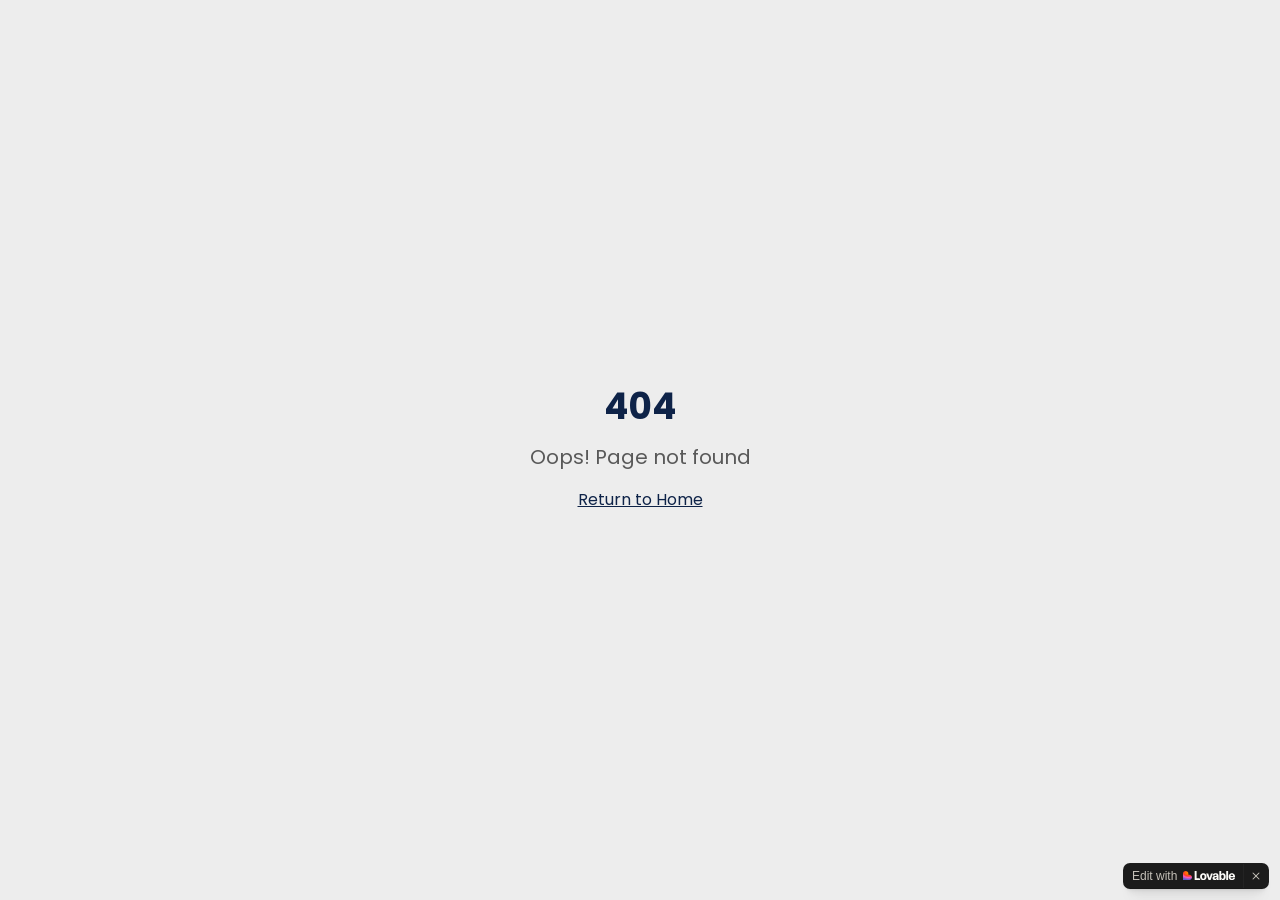
==== index.html @ cf80b591 "Initial concretecut site publish" ====
<!doctype html>
<html lang="en">
  
<!-- Mirrored from sydneyconcretecutting.lovable.app/ by HTTrack Website Copier/3.x [XR&CO'2014], Tue, 05 May 2026 00:22:04 GMT -->
<!-- Added by HTTrack --><meta http-equiv="content-type" content="text/html;charset=utf-8" /><!-- /Added by HTTrack -->
<head>
    <meta charset="UTF-8" />
    <meta name="viewport" content="width=device-width, initial-scale=1.0" />
    <title>Sydney Concrete Cutting &amp; Core Drilling | Precision, Reliability &amp; Expertise</title>
    <meta name="description" content="Expert concrete cutting and core drilling services across Sydney. Fast, professional, precise. 24/7 for residential, commercial &amp; industrial projects.">
    <meta name="author" content="Sydney Concrete Cutting & Core Drilling" />
    
    
    <meta property="og:type" content="website" />

    <link rel="preconnect" href="https://fonts.googleapis.com/" />
    <link rel="preconnect" href="https://fonts.gstatic.com/" crossorigin />
    <link href="https://fonts.googleapis.com/css2?family=Poppins:wght@400;500;600;700&amp;display=swap" rel="stylesheet" />
    <meta property="og:title" content="Sydney Concrete Cutting &amp; Core Drilling | Precision, Reliability &amp; Expertise">
  <meta name="twitter:title" content="Sydney Concrete Cutting &amp; Core Drilling | Precision, Reliability &amp; Expertise">
  <meta property="og:description" content="Expert concrete cutting and core drilling services across Sydney. Fast, professional, precise. 24/7 for residential, commercial &amp; industrial projects.">
  <meta name="twitter:description" content="Expert concrete cutting and core drilling services across Sydney. Fast, professional, precise. 24/7 for residential, commercial &amp; industrial projects.">
  <link rel="icon" type="image/x-icon" href="favicon.ico">
  <meta property="og:image" content="../pub-bb2e103a32db4e198524a2e9ed8f35b4.r2.dev/a5833598-2222-4f24-9128-71f96b48afe0/id-preview-1e2d6a9c--39d52bd2-43e6-40eb-a45c-c5c324cc371b.lovable.app-1777523930746.png">
  <meta name="twitter:image" content="../pub-bb2e103a32db4e198524a2e9ed8f35b4.r2.dev/a5833598-2222-4f24-9128-71f96b48afe0/id-preview-1e2d6a9c--39d52bd2-43e6-40eb-a45c-c5c324cc371b.lovable.app-1777523930746.png">
  <meta name="twitter:card" content="summary_large_image">
  <script type="module" crossorigin src="assets/index-XerszORw.js"></script>
  <link rel="stylesheet" crossorigin href="assets/index-BgY-MH92.css">

<style>
	@font-face {
		font-family: 'CameraPlainVariable';
		src: url('https://cdn.gpteng.co/mcp-widgets/v1/fonts/CameraPlainVariable.woff2') format('woff2');
		font-weight: 100 900;
		font-style: normal;
		font-display: swap;
	}

	#lovable-badge {
		--badge-bg: #1b1b1b;
		--badge-text: #c5c1b9;
		--badge-text-hover: #dcdad5;
		--badge-radius: 6px;
		--badge-padding: 8px;
		--badge-gap: 6px;
		--badge-shadow: 
			0 0 0 1px rgba(0, 0, 0, 0.88),
			0 1px 0 0 rgba(0, 0, 0, 0.04),
			0 2px 2px -1px rgba(0, 0, 0, 0.08),
			0 4px 4px -2px rgba(0, 0, 0, 0.08),
			0 8px 8px -4px rgba(0, 0, 0, 0.08),
			0 16px 16px -8px rgba(0, 0, 0, 0.08);
		--badge-transition-duration: 0.2s;
		--badge-transition-easing: cubic-bezier(0.16, 1, 0.32, 1);
		--focus-color: #575ECF;
		--focus-offset: 2px;
		--focus-width: 2px;
		
		position: fixed;
		bottom: 12px;
		right: 12px;
		height: 24px;
		display: flex;
		align-items: center;
		z-index: 1000000;
		background-color: var(--badge-bg);
		color: var(--badge-text);
		border-radius: var(--badge-radius);
		box-shadow: var(--badge-shadow);
		font-size: 12px;
		font-family: CameraPlainVariable, "CameraPlainVariable Fallback", -apple-system, BlinkMacSystemFont, 'Segoe UI', Roboto, sans-serif;
		font-weight: 400 !important;
		text-transform: none !important;
		font-feature-settings: normal !important;
		transform: translateZ(0);
		will-change: transform, opacity;
	}

	#lovable-badge-cta {
		display: flex;
		align-items: center;
		gap: var(--badge-gap);
		padding: 0 var(--badge-padding);
		height: 100%;
		color: inherit;
		text-decoration: none;
		white-space: nowrap;
		border-radius: var(--badge-radius) 0 0 var(--badge-radius);
		transition: 
			background-color var(--badge-transition-duration) ease,
			color var(--badge-transition-duration) ease,
			transform 0.1s ease;
	}

	#lovable-badge-cta:hover {
		background: rgba(255, 255, 255, 0.04);
		color: var(--badge-text-hover);
	}

	#lovable-badge-cta:active {
		transform: scale(0.98);
	}

	#lovable-badge-cta:focus {
		outline: none;
	}

	#lovable-badge-cta:focus-visible {
		outline: var(--focus-width) solid var(--focus-color);
		outline-offset: var(--focus-offset);
		z-index: 1;
	}

	#lovable-badge-text {
		line-height: 1;
	}

	#lovable-badge-divider {
		width: 1px;
		height: 24px;
		background-color: rgba(255, 255, 255, 0.04);
		flex-shrink: 0;
	}

	#lovable-badge-close {
		width: 24px;
		height: 24px;
		min-width: 24px;
		min-height: 24px;
		cursor: pointer;
		background: none;
		border: none;
		padding: 0;
		display: flex;
		align-items: center;
		justify-content: center;
		border-radius: 0 var(--badge-radius) var(--badge-radius) 0;
		flex-shrink: 0;
		transition: 
			background-color var(--badge-transition-duration) ease,
			transform 0.1s ease;
	}

	#lovable-badge-close:hover {
		background: rgba(255, 255, 255, 0.04);
	}

	#lovable-badge-close:active {
		transform: scale(0.92);
	}

	#lovable-badge-close:focus {
		outline: none;
	}

	#lovable-badge-close:focus-visible {
		outline: var(--focus-width) solid var(--focus-color);
		outline-offset: calc(var(--focus-offset) * -1);
		z-index: 1;
	}

	#lovable-badge-close svg path {
		fill: var(--badge-text);
		transition: fill var(--badge-transition-duration) ease;
	}

	#lovable-badge-close:hover svg path {
		fill: var(--badge-text-hover);
	}

	@media (prefers-reduced-motion: reduce) {
		#lovable-badge-cta,
		#lovable-badge-close,
		#lovable-badge-close svg path {
			transition: none;
		}
		
		#lovable-badge-cta:active,
		#lovable-badge-close:active {
			transform: none;
		}
	}

	@media (prefers-contrast: high) {
		#lovable-badge {
			--badge-bg: #000;
			--badge-text: #fff;
			--badge-text-hover: #fff;
			border: 2px solid currentColor;
		}
		
		#lovable-badge-cta:focus-visible,
		#lovable-badge-close:focus-visible {
			outline-width: 3px;
		}
	}
</style>
<script defer src="_flock.js" data-proxy-url="/~api/analytics"></script></head>

  <body>
    <div id="root"></div>
  
<aside 
	id="lovable-badge" 
	role="complementary"
	dir="ltr"
	lang="en"
	aria-label="Edit with Lovable">
	<a 
		id="lovable-badge-cta" 
		target="_blank" 
		href="https://lovable.dev/projects/39d52bd2-43e6-40eb-a45c-c5c324cc371b?utm_source=lovable-badge"
		rel="noopener nofollow"
		aria-label="Edit with Lovable">
		<span id="lovable-badge-text">Edit with</span>
		<svg xmlns="http://www.w3.org/2000/svg" width="52" height="16" fill="none" viewBox="0 0 52 16">
  <path fill="#FCFBF8" fill-rule="evenodd" d="M20.318 5.25c.643 0 1.206.14 1.69.418a2.81 2.81 0 0 1 1.118 1.191c.266.513.4 1.115.4 1.807s-.134 1.296-.4 1.812a2.81 2.81 0 0 1-1.118 1.193c-.484.278-1.047.418-1.69.418s-1.208-.14-1.695-.418a2.85 2.85 0 0 1-1.125-1.193c-.262-.516-.393-1.12-.393-1.812s.131-1.294.393-1.807a2.848 2.848 0 0 1 1.125-1.191c.487-.279 1.052-.418 1.695-.418Zm0 1.425c-.27 0-.504.076-.7.228-.193.147-.34.37-.443.67-.102.295-.153.66-.153 1.093 0 .435.05.801.153 1.1.102.3.25.524.443.676.196.147.43.22.7.22.27 0 .502-.073.694-.22.193-.152.341-.375.443-.67.103-.299.153-.667.153-1.106 0-.65-.112-1.145-.337-1.481a1.08 1.08 0 0 0-.953-.51ZM32.7 5.25c.61 0 1.127.1 1.549.3.422.197.74.48.953.849.217.368.325.809.325 1.32v2.704c0 .29.02.562.062.812.044.245.108.4.19.466V12h-1.935a5.895 5.895 0 0 1-.105-.684 7.745 7.745 0 0 1-.02-.228 2.293 2.293 0 0 1-.151.203c-.205.242-.47.437-.793.584-.32.143-.685.215-1.094.215-.406 0-.77-.08-1.094-.24a1.845 1.845 0 0 1-.756-.682 1.984 1.984 0 0 1-.27-1.045c0-.606.178-1.069.535-1.388.356-.324.87-.534 1.542-.633l1.125-.16c.225-.032.403-.074.534-.123a.622.622 0 0 0 .288-.196.549.549 0 0 0 .093-.327.65.65 0 0 0-.11-.367.702.702 0 0 0-.32-.27c-.14-.07-.31-.105-.51-.105-.32 0-.576.083-.768.251-.193.164-.298.39-.314.676h-1.923c.016-.434.147-.82.393-1.155.25-.34.596-.604 1.039-.792.442-.189.954-.283 1.535-.283Zm.99 3.498a.98.98 0 0 1-.215.14 2.49 2.49 0 0 1-.584.178l-.473.092c-.315.061-.553.156-.713.283-.155.127-.233.305-.233.534 0 .23.084.412.252.547.168.135.383.203.645.203s.494-.058.694-.173c.201-.118.355-.282.461-.49.11-.21.166-.448.166-.714v-.6Zm4.526-2.375c.065-.125.138-.243.221-.349.197-.25.437-.44.719-.571.282-.135.6-.203.952-.203.528 0 .988.138 1.377.412.389.275.688.67.896 1.186.21.512.314 1.12.314 1.824 0 .7-.107 1.309-.32 1.825-.213.512-.518.906-.915 1.18-.393.275-.854.412-1.383.412-.352 0-.667-.062-.946-.184a1.832 1.832 0 0 1-.7-.554 2.2 2.2 0 0 1-.234-.383V12h-1.843V3h1.862v3.373Zm1.284.296c-.274 0-.51.085-.707.253-.192.163-.338.397-.436.7a3.376 3.376 0 0 0-.148 1.05c0 .406.05.759.148 1.058.098.299.243.53.436.694.197.164.433.246.707.246.279 0 .512-.082.7-.246.193-.164.336-.395.43-.694.099-.3.148-.652.148-1.058 0-.405-.05-.757-.147-1.056-.095-.299-.238-.53-.43-.694a1.015 1.015 0 0 0-.7-.253Zm9.416-1.419c.602 0 1.136.131 1.604.393.466.262.829.643 1.086 1.143.263.5.394 1.097.394 1.794 0 .25-.002.449-.006.596H47.51c.018.288.071.538.164.75a1.3 1.3 0 0 0 .491.596c.214.13.465.196.757.196.319 0 .583-.082.792-.246.209-.167.34-.403.393-.706h1.862a2.48 2.48 0 0 1-.485 1.235 2.54 2.54 0 0 1-1.051.805c-.439.188-.949.283-1.53.283-.655 0-1.225-.125-1.708-.375a2.672 2.672 0 0 1-1.13-1.143c-.267-.508-.4-1.137-.4-1.887 0-.712.14-1.327.418-1.843a2.86 2.86 0 0 1 1.155-1.186c.491-.27 1.051-.405 1.678-.405Zm-.044 1.345c-.274 0-.516.068-.725.203a1.29 1.29 0 0 0-.479.59 2.045 2.045 0 0 0-.132.498h2.562a1.873 1.873 0 0 0-.138-.602 1.061 1.061 0 0 0-.418-.516 1.243 1.243 0 0 0-.67-.173Z" clip-rule="evenodd"/>
  <path fill="#FCFBF8" d="m26.605 9.995 1.342-4.566h1.924L27.628 12h-2.07l-2.33-6.57h1.98l1.397 4.565Zm-13.013.143h2.256c1.632 0 1.421 1.837 1.418 1.861h-5.603V3h1.93v7.138Zm31.516 1.861h-1.862V3h1.862v8.999Z"/>
  <path fill="url(#a)" fill-rule="evenodd" d="M2.7 3c1.492 0 2.7 1.192 2.7 2.663v1.012h.9c1.49 0 2.7 1.192 2.7 2.662S7.791 12 6.3 12H0V5.663C0 4.193 1.209 3 2.7 3Z" clip-rule="evenodd"/>
  <defs>
    <radialGradient id="a" cx="0" cy="0" r="1" gradientTransform="matrix(-1.54236 7.07838 -10.231 -2.15602 4.627 5.022)" gradientUnits="userSpaceOnUse">
      <stop offset=".106" stop-color="#FE7B02"/>
      <stop offset=".394" stop-color="#FE3F21"/>
      <stop offset=".608" stop-color="#F858BC"/>
      <stop offset=".929" stop-color="#575ECF"/>
    </radialGradient>
  </defs>
</svg>


	</a>
	
	<span id="lovable-badge-divider" aria-hidden="true"></span>
	
	<button 
		id="lovable-badge-close"
		aria-label="Dismiss"
		title="Dismiss"
		type="button">
		<svg xmlns="http://www.w3.org/2000/svg" width="16" height="16" fill="none" viewBox="0 0 16 16" aria-hidden="true">
			<path d="M10.646 4.646a.5.5 0 1 1 .707.708L8.707 8l2.646 2.646a.5.5 0 1 1-.707.707L8 8.707l-2.646 2.646a.5.5 0 1 1-.708-.707L7.293 8 4.646 5.354a.5.5 0 1 1 .708-.708L8 7.293l2.646-2.647Z"/>
		</svg>
	</button>
</aside>
<script>
	// Don't show the lovable-badge if the page is in an iframe or if it's being rendered by puppeteer (screenshot service)
	if (window.self !== window.top || navigator.userAgent.includes('puppeteer')) {
		// the page is in an iframe
		var badge = document.getElementById('lovable-badge');
		if (badge) {
			badge.style.display = 'none';
		}
	}

	// Add click event listener to close button with animation
	var closeButton = document.getElementById('lovable-badge-close');
	if (closeButton) {
		closeButton.addEventListener('click', function(event) {
			event.preventDefault();
			event.stopPropagation();
			var badge = document.getElementById('lovable-badge');
			if (badge) {
				badge.classList.add('closing');
				setTimeout(function() {
					if (badge) {
						badge.style.display = 'none';
					}
				}, 240);
			}
		});
	}
</script>
</body>

<!-- Mirrored from sydneyconcretecutting.lovable.app/ by HTTrack Website Copier/3.x [XR&CO'2014], Tue, 05 May 2026 00:22:09 GMT -->
</html>
---- assets/index-BgY-MH92.css ----
*,:before,:after{--tw-border-spacing-x: 0;--tw-border-spacing-y: 0;--tw-translate-x: 0;--tw-translate-y: 0;--tw-rotate: 0;--tw-skew-x: 0;--tw-skew-y: 0;--tw-scale-x: 1;--tw-scale-y: 1;--tw-pan-x: ;--tw-pan-y: ;--tw-pinch-zoom: ;--tw-scroll-snap-strictness: proximity;--tw-gradient-from-position: ;--tw-gradient-via-position: ;--tw-gradient-to-position: ;--tw-ordinal: ;--tw-slashed-zero: ;--tw-numeric-figure: ;--tw-numeric-spacing: ;--tw-numeric-fraction: ;--tw-ring-inset: ;--tw-ring-offset-width: 0px;--tw-ring-offset-color: #fff;--tw-ring-color: rgb(59 130 246 / .5);--tw-ring-offset-shadow: 0 0 #0000;--tw-ring-shadow: 0 0 #0000;--tw-shadow: 0 0 #0000;--tw-shadow-colored: 0 0 #0000;--tw-blur: ;--tw-brightness: ;--tw-contrast: ;--tw-grayscale: ;--tw-hue-rotate: ;--tw-invert: ;--tw-saturate: ;--tw-sepia: ;--tw-drop-shadow: ;--tw-backdrop-blur: ;--tw-backdrop-brightness: ;--tw-backdrop-contrast: ;--tw-backdrop-grayscale: ;--tw-backdrop-hue-rotate: ;--tw-backdrop-invert: ;--tw-backdrop-opacity: ;--tw-backdrop-saturate: ;--tw-backdrop-sepia: ;--tw-contain-size: ;--tw-contain-layout: ;--tw-contain-paint: ;--tw-contain-style: }::backdrop{--tw-border-spacing-x: 0;--tw-border-spacing-y: 0;--tw-translate-x: 0;--tw-translate-y: 0;--tw-rotate: 0;--tw-skew-x: 0;--tw-skew-y: 0;--tw-scale-x: 1;--tw-scale-y: 1;--tw-pan-x: ;--tw-pan-y: ;--tw-pinch-zoom: ;--tw-scroll-snap-strictness: proximity;--tw-gradient-from-position: ;--tw-gradient-via-position: ;--tw-gradient-to-position: ;--tw-ordinal: ;--tw-slashed-zero: ;--tw-numeric-figure: ;--tw-numeric-spacing: ;--tw-numeric-fraction: ;--tw-ring-inset: ;--tw-ring-offset-width: 0px;--tw-ring-offset-color: #fff;--tw-ring-color: rgb(59 130 246 / .5);--tw-ring-offset-shadow: 0 0 #0000;--tw-ring-shadow: 0 0 #0000;--tw-shadow: 0 0 #0000;--tw-shadow-colored: 0 0 #0000;--tw-blur: ;--tw-brightness: ;--tw-contrast: ;--tw-grayscale: ;--tw-hue-rotate: ;--tw-invert: ;--tw-saturate: ;--tw-sepia: ;--tw-drop-shadow: ;--tw-backdrop-blur: ;--tw-backdrop-brightness: ;--tw-backdrop-contrast: ;--tw-backdrop-grayscale: ;--tw-backdrop-hue-rotate: ;--tw-backdrop-invert: ;--tw-backdrop-opacity: ;--tw-backdrop-saturate: ;--tw-backdrop-sepia: ;--tw-contain-size: ;--tw-contain-layout: ;--tw-contain-paint: ;--tw-contain-style: }*,:before,:after{box-sizing:border-box;border-width:0;border-style:solid;border-color:#e5e7eb}:before,:after{--tw-content: ""}html,:host{line-height:1.5;-webkit-text-size-adjust:100%;-moz-tab-size:4;-o-tab-size:4;tab-size:4;font-family:Poppins,system-ui,sans-serif;font-feature-settings:normal;font-variation-settings:normal;-webkit-tap-highlight-color:transparent}body{margin:0;line-height:inherit}hr{height:0;color:inherit;border-top-width:1px}abbr:where([title]){-webkit-text-decoration:underline dotted;text-decoration:underline dotted}h1,h2,h3,h4,h5,h6{font-size:inherit;font-weight:inherit}a{color:inherit;text-decoration:inherit}b,strong{font-weight:bolder}code,kbd,samp,pre{font-family:ui-monospace,SFMono-Regular,Menlo,Monaco,Consolas,Liberation Mono,Courier New,monospace;font-feature-settings:normal;font-variation-settings:normal;font-size:1em}small{font-size:80%}sub,sup{font-size:75%;line-height:0;position:relative;vertical-align:baseline}sub{bottom:-.25em}sup{top:-.5em}table{text-indent:0;border-color:inherit;border-collapse:collapse}button,input,optgroup,select,textarea{font-family:inherit;font-feature-settings:inherit;font-variation-settings:inherit;font-size:100%;font-weight:inherit;line-height:inherit;letter-spacing:inherit;color:inherit;margin:0;padding:0}button,select{text-transform:none}button,input:where([type=button]),input:where([type=reset]),input:where([type=submit]){-webkit-appearance:button;background-color:transparent;background-image:none}:-moz-focusring{outline:auto}:-moz-ui-invalid{box-shadow:none}progress{vertical-align:baseline}::-webkit-inner-spin-button,::-webkit-outer-spin-button{height:auto}[type=search]{-webkit-appearance:textfield;outline-offset:-2px}::-webkit-search-decoration{-webkit-appearance:none}::-webkit-file-upload-button{-webkit-appearance:button;font:inherit}summary{display:list-item}blockquote,dl,dd,h1,h2,h3,h4,h5,h6,hr,figure,p,pre{margin:0}fieldset{margin:0;padding:0}legend{padding:0}ol,ul,menu{list-style:none;margin:0;padding:0}dialog{padding:0}textarea{resize:vertical}input::-moz-placeholder,textarea::-moz-placeholder{opacity:1;color:#9ca3af}input::placeholder,textarea::placeholder{opacity:1;color:#9ca3af}button,[role=button]{cursor:pointer}:disabled{cursor:default}img,svg,video,canvas,audio,iframe,embed,object{display:block;vertical-align:middle}img,video{max-width:100%;height:auto}[hidden]:where(:not([hidden=until-found])){display:none}:root{--background: 0 0% 96%;--foreground: 0 0% 17%;--card: 0 0% 100%;--card-foreground: 0 0% 17%;--popover: 0 0% 100%;--popover-foreground: 0 0% 17%;--primary: 219 67% 17%;--primary-foreground: 0 0% 100%;--secondary: 0 0% 90%;--secondary-foreground: 219 67% 17%;--muted: 0 0% 93%;--muted-foreground: 0 0% 35%;--accent: 219 100% 56%;--accent-foreground: 0 0% 100%;--destructive: 0 84.2% 60.2%;--destructive-foreground: 0 0% 100%;--border: 0 0% 88%;--input: 0 0% 88%;--ring: 219 100% 56%;--radius: .5rem;--brand-grey: 0 0% 17%;--brand-blue: 219 100% 56%;--brand-dark-blue: 219 67% 17%;--brand-light-grey: 0 0% 96%;--gradient-hero: linear-gradient(135deg, hsl(var(--brand-dark-blue) / .85) 0%, hsl(var(--brand-blue) / .65) 100%);--gradient-cta: linear-gradient(90deg, hsl(var(--brand-blue)) 0%, hsl(var(--brand-dark-blue)) 100%);--shadow-soft: 0 2px 12px hsl(0 0% 0% / .08);--shadow-card: 0 4px 20px hsl(0 0% 0% / .08);--shadow-lift: 0 12px 40px hsl(219 67% 17% / .18);--shadow-image: 0 6px 30px hsl(0 0% 0% / .15);--transition-smooth: all .3s ease}.dark{--background: 219 30% 8%;--foreground: 0 0% 96%;--card: 219 30% 12%;--card-foreground: 0 0% 96%;--popover: 219 30% 12%;--popover-foreground: 0 0% 96%;--primary: 219 100% 56%;--primary-foreground: 0 0% 100%;--secondary: 219 20% 18%;--secondary-foreground: 0 0% 96%;--muted: 219 20% 18%;--muted-foreground: 0 0% 70%;--accent: 219 100% 56%;--accent-foreground: 0 0% 100%;--border: 219 20% 22%;--input: 219 20% 22%;--ring: 219 100% 56%}*{border-color:hsl(var(--border))}html{scroll-behavior:smooth}body{background-color:hsl(var(--background));color:hsl(var(--foreground));-webkit-font-smoothing:antialiased;-moz-osx-font-smoothing:grayscale;font-family:Poppins,system-ui,sans-serif;line-height:1.6}h1,h2,h3,h4{font-family:Poppins,system-ui,sans-serif;font-weight:700;color:hsl(var(--primary));line-height:1.2}.container{width:100%;margin-right:auto;margin-left:auto;padding-right:2rem;padding-left:2rem}@media (min-width: 1400px){.container{max-width:1400px}}.sr-only{position:absolute;width:1px;height:1px;padding:0;margin:-1px;overflow:hidden;clip:rect(0,0,0,0);white-space:nowrap;border-width:0}.pointer-events-none{pointer-events:none}.pointer-events-auto{pointer-events:auto}.visible{visibility:visible}.invisible{visibility:hidden}.fixed{position:fixed}.absolute{position:absolute}.relative{position:relative}.sticky{position:sticky}.inset-0{top:0;right:0;bottom:0;left:0}.inset-x-0{left:0;right:0}.inset-y-0{top:0;bottom:0}.-bottom-12{bottom:-3rem}.-left-12{left:-3rem}.-right-12{right:-3rem}.-top-12{top:-3rem}.bottom-0{bottom:0}.left-0{left:0}.left-1{left:.25rem}.left-1\/2{left:50%}.left-2{left:.5rem}.left-\[50\%\]{left:50%}.right-0{right:0}.right-1{right:.25rem}.right-2{right:.5rem}.right-3{right:.75rem}.right-4{right:1rem}.top-0{top:0}.top-1\.5{top:.375rem}.top-1\/2{top:50%}.top-2{top:.5rem}.top-3\.5{top:.875rem}.top-4{top:1rem}.top-\[1px\]{top:1px}.top-\[50\%\]{top:50%}.top-\[60\%\]{top:60%}.top-full{top:100%}.z-10{z-index:10}.z-20{z-index:20}.z-50{z-index:50}.z-\[100\]{z-index:100}.z-\[1\]{z-index:1}.-mx-1{margin-left:-.25rem;margin-right:-.25rem}.mx-2{margin-left:.5rem;margin-right:.5rem}.mx-3\.5{margin-left:.875rem;margin-right:.875rem}.mx-auto{margin-left:auto;margin-right:auto}.my-0\.5{margin-top:.125rem;margin-bottom:.125rem}.my-1{margin-top:.25rem;margin-bottom:.25rem}.-ml-4{margin-left:-1rem}.-mt-4{margin-top:-1rem}.mb-1{margin-bottom:.25rem}.mb-12{margin-bottom:3rem}.mb-2{margin-bottom:.5rem}.mb-3{margin-bottom:.75rem}.mb-4{margin-bottom:1rem}.mb-6{margin-bottom:1.5rem}.mb-8{margin-bottom:2rem}.ml-1{margin-left:.25rem}.ml-auto{margin-left:auto}.mr-2{margin-right:.5rem}.mt-1{margin-top:.25rem}.mt-1\.5{margin-top:.375rem}.mt-2{margin-top:.5rem}.mt-24{margin-top:6rem}.mt-4{margin-top:1rem}.mt-auto{margin-top:auto}.block{display:block}.flex{display:flex}.inline-flex{display:inline-flex}.table{display:table}.grid{display:grid}.hidden{display:none}.aspect-square{aspect-ratio:1 / 1}.aspect-video{aspect-ratio:16 / 9}.size-4{width:1rem;height:1rem}.h-1\.5{height:.375rem}.h-10{height:2.5rem}.h-11{height:2.75rem}.h-12{height:3rem}.h-2{height:.5rem}.h-2\.5{height:.625rem}.h-3{height:.75rem}.h-3\.5{height:.875rem}.h-4{height:1rem}.h-5{height:1.25rem}.h-6{height:1.5rem}.h-7{height:1.75rem}.h-72{height:18rem}.h-8{height:2rem}.h-9{height:2.25rem}.h-\[1px\]{height:1px}.h-\[var\(--radix-navigation-menu-viewport-height\)\]{height:var(--radix-navigation-menu-viewport-height)}.h-\[var\(--radix-select-trigger-height\)\]{height:var(--radix-select-trigger-height)}.h-auto{height:auto}.h-full{height:100%}.h-px{height:1px}.h-svh{height:100svh}.max-h-96{max-height:24rem}.max-h-\[300px\]{max-height:300px}.max-h-screen{max-height:100vh}.min-h-0{min-height:0px}.min-h-\[80px\]{min-height:80px}.min-h-screen{min-height:100vh}.min-h-svh{min-height:100svh}.w-0{width:0px}.w-1{width:.25rem}.w-10{width:2.5rem}.w-11{width:2.75rem}.w-12{width:3rem}.w-2{width:.5rem}.w-2\.5{width:.625rem}.w-3{width:.75rem}.w-3\.5{width:.875rem}.w-3\/4{width:75%}.w-4{width:1rem}.w-5{width:1.25rem}.w-6{width:1.5rem}.w-64{width:16rem}.w-7{width:1.75rem}.w-72{width:18rem}.w-8{width:2rem}.w-9{width:2.25rem}.w-\[--sidebar-width\]{width:var(--sidebar-width)}.w-\[100px\]{width:100px}.w-\[1px\]{width:1px}.w-auto{width:auto}.w-full{width:100%}.w-max{width:-moz-max-content;width:max-content}.w-px{width:1px}.min-w-0{min-width:0px}.min-w-5{min-width:1.25rem}.min-w-\[12rem\]{min-width:12rem}.min-w-\[8rem\]{min-width:8rem}.min-w-\[var\(--radix-select-trigger-width\)\]{min-width:var(--radix-select-trigger-width)}.max-w-2xl{max-width:42rem}.max-w-4xl{max-width:56rem}.max-w-\[--skeleton-width\]{max-width:var(--skeleton-width)}.max-w-lg{max-width:32rem}.max-w-max{max-width:-moz-max-content;max-width:max-content}.max-w-xl{max-width:36rem}.flex-1{flex:1 1 0%}.shrink-0{flex-shrink:0}.grow{flex-grow:1}.grow-0{flex-grow:0}.basis-full{flex-basis:100%}.caption-bottom{caption-side:bottom}.border-collapse{border-collapse:collapse}.-translate-x-1\/2{--tw-translate-x: -50%;transform:translate(var(--tw-translate-x),var(--tw-translate-y)) rotate(var(--tw-rotate)) skew(var(--tw-skew-x)) skewY(var(--tw-skew-y)) scaleX(var(--tw-scale-x)) scaleY(var(--tw-scale-y))}.-translate-x-px{--tw-translate-x: -1px;transform:translate(var(--tw-translate-x),var(--tw-translate-y)) rotate(var(--tw-rotate)) skew(var(--tw-skew-x)) skewY(var(--tw-skew-y)) scaleX(var(--tw-scale-x)) scaleY(var(--tw-scale-y))}.-translate-y-1\/2{--tw-translate-y: -50%;transform:translate(var(--tw-translate-x),var(--tw-translate-y)) rotate(var(--tw-rotate)) skew(var(--tw-skew-x)) skewY(var(--tw-skew-y)) scaleX(var(--tw-scale-x)) scaleY(var(--tw-scale-y))}.translate-x-\[-50\%\]{--tw-translate-x: -50%;transform:translate(var(--tw-translate-x),var(--tw-translate-y)) rotate(var(--tw-rotate)) skew(var(--tw-skew-x)) skewY(var(--tw-skew-y)) scaleX(var(--tw-scale-x)) scaleY(var(--tw-scale-y))}.translate-x-px{--tw-translate-x: 1px;transform:translate(var(--tw-translate-x),var(--tw-translate-y)) rotate(var(--tw-rotate)) skew(var(--tw-skew-x)) skewY(var(--tw-skew-y)) scaleX(var(--tw-scale-x)) scaleY(var(--tw-scale-y))}.translate-y-\[-50\%\]{--tw-translate-y: -50%;transform:translate(var(--tw-translate-x),var(--tw-translate-y)) rotate(var(--tw-rotate)) skew(var(--tw-skew-x)) skewY(var(--tw-skew-y)) scaleX(var(--tw-scale-x)) scaleY(var(--tw-scale-y))}.rotate-45{--tw-rotate: 45deg;transform:translate(var(--tw-translate-x),var(--tw-translate-y)) rotate(var(--tw-rotate)) skew(var(--tw-skew-x)) skewY(var(--tw-skew-y)) scaleX(var(--tw-scale-x)) scaleY(var(--tw-scale-y))}.rotate-90{--tw-rotate: 90deg;transform:translate(var(--tw-translate-x),var(--tw-translate-y)) rotate(var(--tw-rotate)) skew(var(--tw-skew-x)) skewY(var(--tw-skew-y)) scaleX(var(--tw-scale-x)) scaleY(var(--tw-scale-y))}.transform{transform:translate(var(--tw-translate-x),var(--tw-translate-y)) rotate(var(--tw-rotate)) skew(var(--tw-skew-x)) skewY(var(--tw-skew-y)) scaleX(var(--tw-scale-x)) scaleY(var(--tw-scale-y))}@keyframes pulse{50%{opacity:.5}}.animate-pulse{animation:pulse 2s cubic-bezier(.4,0,.6,1) infinite}.cursor-default{cursor:default}.cursor-pointer{cursor:pointer}.touch-none{touch-action:none}.select-none{-webkit-user-select:none;-moz-user-select:none;user-select:none}.list-none{list-style-type:none}.flex-row{flex-direction:row}.flex-col{flex-direction:column}.flex-col-reverse{flex-direction:column-reverse}.flex-wrap{flex-wrap:wrap}.items-start{align-items:flex-start}.items-end{align-items:flex-end}.items-center{align-items:center}.items-stretch{align-items:stretch}.justify-center{justify-content:center}.justify-between{justify-content:space-between}.gap-1{gap:.25rem}.gap-1\.5{gap:.375rem}.gap-12{gap:3rem}.gap-2{gap:.5rem}.gap-3{gap:.75rem}.gap-4{gap:1rem}.gap-6{gap:1.5rem}.gap-8{gap:2rem}.space-x-1>:not([hidden])~:not([hidden]){--tw-space-x-reverse: 0;margin-right:calc(.25rem * var(--tw-space-x-reverse));margin-left:calc(.25rem * calc(1 - var(--tw-space-x-reverse)))}.space-x-4>:not([hidden])~:not([hidden]){--tw-space-x-reverse: 0;margin-right:calc(1rem * var(--tw-space-x-reverse));margin-left:calc(1rem * calc(1 - var(--tw-space-x-reverse)))}.space-y-1>:not([hidden])~:not([hidden]){--tw-space-y-reverse: 0;margin-top:calc(.25rem * calc(1 - var(--tw-space-y-reverse)));margin-bottom:calc(.25rem * var(--tw-space-y-reverse))}.space-y-1\.5>:not([hidden])~:not([hidden]){--tw-space-y-reverse: 0;margin-top:calc(.375rem * calc(1 - var(--tw-space-y-reverse)));margin-bottom:calc(.375rem * var(--tw-space-y-reverse))}.space-y-2>:not([hidden])~:not([hidden]){--tw-space-y-reverse: 0;margin-top:calc(.5rem * calc(1 - var(--tw-space-y-reverse)));margin-bottom:calc(.5rem * var(--tw-space-y-reverse))}.space-y-3>:not([hidden])~:not([hidden]){--tw-space-y-reverse: 0;margin-top:calc(.75rem * calc(1 - var(--tw-space-y-reverse)));margin-bottom:calc(.75rem * var(--tw-space-y-reverse))}.space-y-4>:not([hidden])~:not([hidden]){--tw-space-y-reverse: 0;margin-top:calc(1rem * calc(1 - var(--tw-space-y-reverse)));margin-bottom:calc(1rem * var(--tw-space-y-reverse))}.space-y-6>:not([hidden])~:not([hidden]){--tw-space-y-reverse: 0;margin-top:calc(1.5rem * calc(1 - var(--tw-space-y-reverse)));margin-bottom:calc(1.5rem * var(--tw-space-y-reverse))}.overflow-auto{overflow:auto}.overflow-hidden{overflow:hidden}.overflow-y-auto{overflow-y:auto}.overflow-x-hidden{overflow-x:hidden}.whitespace-nowrap{white-space:nowrap}.break-words{overflow-wrap:break-word}.rounded-\[2px\]{border-radius:2px}.rounded-\[inherit\]{border-radius:inherit}.rounded-full{border-radius:9999px}.rounded-lg{border-radius:var(--radius)}.rounded-md{border-radius:calc(var(--radius) - 2px)}.rounded-sm{border-radius:calc(var(--radius) - 4px)}.rounded-xl{border-radius:.75rem}.rounded-t-\[10px\]{border-top-left-radius:10px;border-top-right-radius:10px}.rounded-tl-sm{border-top-left-radius:calc(var(--radius) - 4px)}.border{border-width:1px}.border-2{border-width:2px}.border-\[1\.5px\]{border-width:1.5px}.border-y{border-top-width:1px;border-bottom-width:1px}.border-b{border-bottom-width:1px}.border-b-2{border-bottom-width:2px}.border-l{border-left-width:1px}.border-r{border-right-width:1px}.border-t{border-top-width:1px}.border-dashed{border-style:dashed}.border-\[--color-border\]{border-color:var(--color-border)}.border-accent{border-color:hsl(var(--accent))}.border-border\/50{border-color:hsl(var(--border) / .5)}.border-destructive{border-color:hsl(var(--destructive))}.border-destructive\/50{border-color:hsl(var(--destructive) / .5)}.border-input{border-color:hsl(var(--input))}.border-primary{border-color:hsl(var(--primary))}.border-primary-foreground{border-color:hsl(var(--primary-foreground))}.border-sidebar-border{border-color:hsl(var(--sidebar-border))}.border-transparent{border-color:transparent}.border-l-transparent{border-left-color:transparent}.border-t-transparent{border-top-color:transparent}.bg-\[--color-bg\]{background-color:var(--color-bg)}.bg-accent{background-color:hsl(var(--accent))}.bg-accent\/10{background-color:hsl(var(--accent) / .1)}.bg-background{background-color:hsl(var(--background))}.bg-black\/80{background-color:#000c}.bg-border{background-color:hsl(var(--border))}.bg-card{background-color:hsl(var(--card))}.bg-card\/95{background-color:hsl(var(--card) / .95)}.bg-destructive{background-color:hsl(var(--destructive))}.bg-foreground{background-color:hsl(var(--foreground))}.bg-muted{background-color:hsl(var(--muted))}.bg-muted\/50{background-color:hsl(var(--muted) / .5)}.bg-popover{background-color:hsl(var(--popover))}.bg-primary{background-color:hsl(var(--primary))}.bg-primary-foreground\/10{background-color:hsl(var(--primary-foreground) / .1)}.bg-secondary{background-color:hsl(var(--secondary))}.bg-sidebar{background-color:hsl(var(--sidebar-background))}.bg-sidebar-border{background-color:hsl(var(--sidebar-border))}.bg-transparent{background-color:transparent}.bg-gradient-hero{background-image:var(--gradient-hero)}.fill-current{fill:currentColor}.object-cover{-o-object-fit:cover;object-fit:cover}.p-0{padding:0}.p-1{padding:.25rem}.p-2{padding:.5rem}.p-3{padding:.75rem}.p-4{padding:1rem}.p-6{padding:1.5rem}.p-\[1px\]{padding:1px}.px-1{padding-left:.25rem;padding-right:.25rem}.px-2{padding-left:.5rem;padding-right:.5rem}.px-2\.5{padding-left:.625rem;padding-right:.625rem}.px-3{padding-left:.75rem;padding-right:.75rem}.px-4{padding-left:1rem;padding-right:1rem}.px-5{padding-left:1.25rem;padding-right:1.25rem}.px-6{padding-left:1.5rem;padding-right:1.5rem}.px-8{padding-left:2rem;padding-right:2rem}.py-0\.5{padding-top:.125rem;padding-bottom:.125rem}.py-1{padding-top:.25rem;padding-bottom:.25rem}.py-1\.5{padding-top:.375rem;padding-bottom:.375rem}.py-2{padding-top:.5rem;padding-bottom:.5rem}.py-20{padding-top:5rem;padding-bottom:5rem}.py-24{padding-top:6rem;padding-bottom:6rem}.py-3{padding-top:.75rem;padding-bottom:.75rem}.py-4{padding-top:1rem;padding-bottom:1rem}.py-6{padding-top:1.5rem;padding-bottom:1.5rem}.py-8{padding-top:2rem;padding-bottom:2rem}.pb-3{padding-bottom:.75rem}.pb-4{padding-bottom:1rem}.pl-2\.5{padding-left:.625rem}.pl-4{padding-left:1rem}.pl-8{padding-left:2rem}.pr-2{padding-right:.5rem}.pr-2\.5{padding-right:.625rem}.pr-8{padding-right:2rem}.pt-0{padding-top:0}.pt-1{padding-top:.25rem}.pt-3{padding-top:.75rem}.pt-4{padding-top:1rem}.text-left{text-align:left}.text-center{text-align:center}.align-middle{vertical-align:middle}.font-mono{font-family:ui-monospace,SFMono-Regular,Menlo,Monaco,Consolas,Liberation Mono,Courier New,monospace}.text-2xl{font-size:1.5rem;line-height:2rem}.text-3xl{font-size:1.875rem;line-height:2.25rem}.text-4xl{font-size:2.25rem;line-height:2.5rem}.text-\[0\.8rem\]{font-size:.8rem}.text-base{font-size:1rem;line-height:1.5rem}.text-lg{font-size:1.125rem;line-height:1.75rem}.text-sm{font-size:.875rem;line-height:1.25rem}.text-xl{font-size:1.25rem;line-height:1.75rem}.text-xs{font-size:.75rem;line-height:1rem}.font-bold{font-weight:700}.font-medium{font-weight:500}.font-normal{font-weight:400}.font-semibold{font-weight:600}.italic{font-style:italic}.not-italic{font-style:normal}.tabular-nums{--tw-numeric-spacing: tabular-nums;font-variant-numeric:var(--tw-ordinal) var(--tw-slashed-zero) var(--tw-numeric-figure) var(--tw-numeric-spacing) var(--tw-numeric-fraction)}.leading-none{line-height:1}.leading-relaxed{line-height:1.625}.tracking-tight{letter-spacing:-.025em}.tracking-widest{letter-spacing:.1em}.text-accent{color:hsl(var(--accent))}.text-accent-foreground{color:hsl(var(--accent-foreground))}.text-background{color:hsl(var(--background))}.text-card-foreground{color:hsl(var(--card-foreground))}.text-current{color:currentColor}.text-destructive{color:hsl(var(--destructive))}.text-destructive-foreground{color:hsl(var(--destructive-foreground))}.text-foreground{color:hsl(var(--foreground))}.text-foreground\/50{color:hsl(var(--foreground) / .5)}.text-foreground\/80{color:hsl(var(--foreground) / .8)}.text-muted-foreground{color:hsl(var(--muted-foreground))}.text-popover-foreground{color:hsl(var(--popover-foreground))}.text-primary{color:hsl(var(--primary))}.text-primary-foreground{color:hsl(var(--primary-foreground))}.text-secondary-foreground{color:hsl(var(--secondary-foreground))}.text-sidebar-foreground{color:hsl(var(--sidebar-foreground))}.text-sidebar-foreground\/70{color:hsl(var(--sidebar-foreground) / .7)}.underline{text-decoration-line:underline}.underline-offset-4{text-underline-offset:4px}.opacity-0{opacity:0}.opacity-50{opacity:.5}.opacity-60{opacity:.6}.opacity-70{opacity:.7}.opacity-80{opacity:.8}.opacity-90{opacity:.9}.opacity-95{opacity:.95}.shadow-\[0_0_0_1px_hsl\(var\(--sidebar-border\)\)\]{--tw-shadow: 0 0 0 1px hsl(var(--sidebar-border));--tw-shadow-colored: 0 0 0 1px var(--tw-shadow-color);box-shadow:var(--tw-ring-offset-shadow, 0 0 #0000),var(--tw-ring-shadow, 0 0 #0000),var(--tw-shadow)}.shadow-card{--tw-shadow: var(--shadow-card);--tw-shadow-colored: var(--shadow-card);box-shadow:var(--tw-ring-offset-shadow, 0 0 #0000),var(--tw-ring-shadow, 0 0 #0000),var(--tw-shadow)}.shadow-image{--tw-shadow: var(--shadow-image);--tw-shadow-colored: var(--shadow-image);box-shadow:var(--tw-ring-offset-shadow, 0 0 #0000),var(--tw-ring-shadow, 0 0 #0000),var(--tw-shadow)}.shadow-lg{--tw-shadow: 0 10px 15px -3px rgb(0 0 0 / .1), 0 4px 6px -4px rgb(0 0 0 / .1);--tw-shadow-colored: 0 10px 15px -3px var(--tw-shadow-color), 0 4px 6px -4px var(--tw-shadow-color);box-shadow:var(--tw-ring-offset-shadow, 0 0 #0000),var(--tw-ring-shadow, 0 0 #0000),var(--tw-shadow)}.shadow-md{--tw-shadow: 0 4px 6px -1px rgb(0 0 0 / .1), 0 2px 4px -2px rgb(0 0 0 / .1);--tw-shadow-colored: 0 4px 6px -1px var(--tw-shadow-color), 0 2px 4px -2px var(--tw-shadow-color);box-shadow:var(--tw-ring-offset-shadow, 0 0 #0000),var(--tw-ring-shadow, 0 0 #0000),var(--tw-shadow)}.shadow-none{--tw-shadow: 0 0 #0000;--tw-shadow-colored: 0 0 #0000;box-shadow:var(--tw-ring-offset-shadow, 0 0 #0000),var(--tw-ring-shadow, 0 0 #0000),var(--tw-shadow)}.shadow-sm{--tw-shadow: 0 1px 2px 0 rgb(0 0 0 / .05);--tw-shadow-colored: 0 1px 2px 0 var(--tw-shadow-color);box-shadow:var(--tw-ring-offset-shadow, 0 0 #0000),var(--tw-ring-shadow, 0 0 #0000),var(--tw-shadow)}.shadow-xl{--tw-shadow: 0 20px 25px -5px rgb(0 0 0 / .1), 0 8px 10px -6px rgb(0 0 0 / .1);--tw-shadow-colored: 0 20px 25px -5px var(--tw-shadow-color), 0 8px 10px -6px var(--tw-shadow-color);box-shadow:var(--tw-ring-offset-shadow, 0 0 #0000),var(--tw-ring-shadow, 0 0 #0000),var(--tw-shadow)}.shadow-card{--tw-shadow-color: hsl(var(--card));--tw-shadow: var(--tw-shadow-colored)}.outline-none{outline:2px solid transparent;outline-offset:2px}.outline{outline-style:solid}.ring-0{--tw-ring-offset-shadow: var(--tw-ring-inset) 0 0 0 var(--tw-ring-offset-width) var(--tw-ring-offset-color);--tw-ring-shadow: var(--tw-ring-inset) 0 0 0 calc(0px + var(--tw-ring-offset-width)) var(--tw-ring-color);box-shadow:var(--tw-ring-offset-shadow),var(--tw-ring-shadow),var(--tw-shadow, 0 0 #0000)}.ring-2{--tw-ring-offset-shadow: var(--tw-ring-inset) 0 0 0 var(--tw-ring-offset-width) var(--tw-ring-offset-color);--tw-ring-shadow: var(--tw-ring-inset) 0 0 0 calc(2px + var(--tw-ring-offset-width)) var(--tw-ring-color);box-shadow:var(--tw-ring-offset-shadow),var(--tw-ring-shadow),var(--tw-shadow, 0 0 #0000)}.ring-ring{--tw-ring-color: hsl(var(--ring))}.ring-sidebar-ring{--tw-ring-color: hsl(var(--sidebar-ring))}.ring-offset-background{--tw-ring-offset-color: hsl(var(--background))}.filter{filter:var(--tw-blur) var(--tw-brightness) var(--tw-contrast) var(--tw-grayscale) var(--tw-hue-rotate) var(--tw-invert) var(--tw-saturate) var(--tw-sepia) var(--tw-drop-shadow)}.backdrop-blur{--tw-backdrop-blur: blur(8px);-webkit-backdrop-filter:var(--tw-backdrop-blur) var(--tw-backdrop-brightness) var(--tw-backdrop-contrast) var(--tw-backdrop-grayscale) var(--tw-backdrop-hue-rotate) var(--tw-backdrop-invert) var(--tw-backdrop-opacity) var(--tw-backdrop-saturate) var(--tw-backdrop-sepia);backdrop-filter:var(--tw-backdrop-blur) var(--tw-backdrop-brightness) var(--tw-backdrop-contrast) var(--tw-backdrop-grayscale) var(--tw-backdrop-hue-rotate) var(--tw-backdrop-invert) var(--tw-backdrop-opacity) var(--tw-backdrop-saturate) var(--tw-backdrop-sepia)}.transition{transition-property:color,background-color,border-color,text-decoration-color,fill,stroke,opacity,box-shadow,transform,filter,-webkit-backdrop-filter;transition-property:color,background-color,border-color,text-decoration-color,fill,stroke,opacity,box-shadow,transform,filter,backdrop-filter;transition-property:color,background-color,border-color,text-decoration-color,fill,stroke,opacity,box-shadow,transform,filter,backdrop-filter,-webkit-backdrop-filter;transition-timing-function:cubic-bezier(.4,0,.2,1);transition-duration:.15s}.transition-\[left\,right\,width\]{transition-property:left,right,width;transition-timing-function:cubic-bezier(.4,0,.2,1);transition-duration:.15s}.transition-\[margin\,opa\]{transition-property:margin,opa;transition-timing-function:cubic-bezier(.4,0,.2,1);transition-duration:.15s}.transition-\[width\,height\,padding\]{transition-property:width,height,padding;transition-timing-function:cubic-bezier(.4,0,.2,1);transition-duration:.15s}.transition-\[width\]{transition-property:width;transition-timing-function:cubic-bezier(.4,0,.2,1);transition-duration:.15s}.transition-all{transition-property:all;transition-timing-function:cubic-bezier(.4,0,.2,1);transition-duration:.15s}.transition-colors{transition-property:color,background-color,border-color,text-decoration-color,fill,stroke;transition-timing-function:cubic-bezier(.4,0,.2,1);transition-duration:.15s}.transition-opacity{transition-property:opacity;transition-timing-function:cubic-bezier(.4,0,.2,1);transition-duration:.15s}.transition-transform{transition-property:transform;transition-timing-function:cubic-bezier(.4,0,.2,1);transition-duration:.15s}.duration-1000{transition-duration:1s}.duration-200{transition-duration:.2s}.ease-in-out{transition-timing-function:cubic-bezier(.4,0,.2,1)}.ease-linear{transition-timing-function:linear}@keyframes enter{0%{opacity:var(--tw-enter-opacity, 1);transform:translate3d(var(--tw-enter-translate-x, 0),var(--tw-enter-translate-y, 0),0) scale3d(var(--tw-enter-scale, 1),var(--tw-enter-scale, 1),var(--tw-enter-scale, 1)) rotate(var(--tw-enter-rotate, 0))}}@keyframes exit{to{opacity:var(--tw-exit-opacity, 1);transform:translate3d(var(--tw-exit-translate-x, 0),var(--tw-exit-translate-y, 0),0) scale3d(var(--tw-exit-scale, 1),var(--tw-exit-scale, 1),var(--tw-exit-scale, 1)) rotate(var(--tw-exit-rotate, 0))}}.animate-in{animation-name:enter;animation-duration:.15s;--tw-enter-opacity: initial;--tw-enter-scale: initial;--tw-enter-rotate: initial;--tw-enter-translate-x: initial;--tw-enter-translate-y: initial}.fade-in-0{--tw-enter-opacity: 0}.fade-in-80{--tw-enter-opacity: .8}.zoom-in-95{--tw-enter-scale: .95}.duration-1000{animation-duration:1s}.duration-200{animation-duration:.2s}.ease-in-out{animation-timing-function:cubic-bezier(.4,0,.2,1)}.ease-linear{animation-timing-function:linear}.file\:border-0::file-selector-button{border-width:0px}.file\:bg-transparent::file-selector-button{background-color:transparent}.file\:text-sm::file-selector-button{font-size:.875rem;line-height:1.25rem}.file\:font-medium::file-selector-button{font-weight:500}.file\:text-foreground::file-selector-button{color:hsl(var(--foreground))}.placeholder\:text-muted-foreground::-moz-placeholder{color:hsl(var(--muted-foreground))}.placeholder\:text-muted-foreground::placeholder{color:hsl(var(--muted-foreground))}.after\:absolute:after{content:var(--tw-content);position:absolute}.after\:-inset-2:after{content:var(--tw-content);top:-.5rem;right:-.5rem;bottom:-.5rem;left:-.5rem}.after\:inset-y-0:after{content:var(--tw-content);top:0;bottom:0}.after\:left-1\/2:after{content:var(--tw-content);left:50%}.after\:w-1:after{content:var(--tw-content);width:.25rem}.after\:w-\[2px\]:after{content:var(--tw-content);width:2px}.after\:-translate-x-1\/2:after{content:var(--tw-content);--tw-translate-x: -50%;transform:translate(var(--tw-translate-x),var(--tw-translate-y)) rotate(var(--tw-rotate)) skew(var(--tw-skew-x)) skewY(var(--tw-skew-y)) scaleX(var(--tw-scale-x)) scaleY(var(--tw-scale-y))}.first\:rounded-l-md:first-child{border-top-left-radius:calc(var(--radius) - 2px);border-bottom-left-radius:calc(var(--radius) - 2px)}.first\:border-l:first-child{border-left-width:1px}.last\:rounded-r-md:last-child{border-top-right-radius:calc(var(--radius) - 2px);border-bottom-right-radius:calc(var(--radius) - 2px)}.focus-within\:relative:focus-within{position:relative}.focus-within\:z-20:focus-within{z-index:20}.hover\:-translate-y-1:hover{--tw-translate-y: -.25rem;transform:translate(var(--tw-translate-x),var(--tw-translate-y)) rotate(var(--tw-rotate)) skew(var(--tw-skew-x)) skewY(var(--tw-skew-y)) scaleX(var(--tw-scale-x)) scaleY(var(--tw-scale-y))}.hover\:bg-accent:hover{background-color:hsl(var(--accent))}.hover\:bg-destructive\/80:hover{background-color:hsl(var(--destructive) / .8)}.hover\:bg-destructive\/90:hover{background-color:hsl(var(--destructive) / .9)}.hover\:bg-muted:hover{background-color:hsl(var(--muted))}.hover\:bg-muted\/50:hover{background-color:hsl(var(--muted) / .5)}.hover\:bg-primary:hover{background-color:hsl(var(--primary))}.hover\:bg-primary-foreground:hover{background-color:hsl(var(--primary-foreground))}.hover\:bg-primary\/80:hover{background-color:hsl(var(--primary) / .8)}.hover\:bg-primary\/90:hover{background-color:hsl(var(--primary) / .9)}.hover\:bg-secondary:hover{background-color:hsl(var(--secondary))}.hover\:bg-secondary\/80:hover{background-color:hsl(var(--secondary) / .8)}.hover\:bg-sidebar-accent:hover{background-color:hsl(var(--sidebar-accent))}.hover\:text-accent:hover{color:hsl(var(--accent))}.hover\:text-accent-foreground:hover{color:hsl(var(--accent-foreground))}.hover\:text-foreground:hover{color:hsl(var(--foreground))}.hover\:text-muted-foreground:hover{color:hsl(var(--muted-foreground))}.hover\:text-primary:hover{color:hsl(var(--primary))}.hover\:text-primary-foreground:hover{color:hsl(var(--primary-foreground))}.hover\:text-primary\/90:hover{color:hsl(var(--primary) / .9)}.hover\:text-sidebar-accent-foreground:hover{color:hsl(var(--sidebar-accent-foreground))}.hover\:underline:hover{text-decoration-line:underline}.hover\:opacity-100:hover{opacity:1}.hover\:shadow-\[0_0_0_1px_hsl\(var\(--sidebar-accent\)\)\]:hover{--tw-shadow: 0 0 0 1px hsl(var(--sidebar-accent));--tw-shadow-colored: 0 0 0 1px var(--tw-shadow-color);box-shadow:var(--tw-ring-offset-shadow, 0 0 #0000),var(--tw-ring-shadow, 0 0 #0000),var(--tw-shadow)}.hover\:shadow-lift:hover{--tw-shadow: var(--shadow-lift);--tw-shadow-colored: var(--shadow-lift);box-shadow:var(--tw-ring-offset-shadow, 0 0 #0000),var(--tw-ring-shadow, 0 0 #0000),var(--tw-shadow)}.hover\:after\:bg-sidebar-border:hover:after{content:var(--tw-content);background-color:hsl(var(--sidebar-border))}.focus\:bg-accent:focus{background-color:hsl(var(--accent))}.focus\:bg-primary:focus{background-color:hsl(var(--primary))}.focus\:text-accent-foreground:focus{color:hsl(var(--accent-foreground))}.focus\:text-primary-foreground:focus{color:hsl(var(--primary-foreground))}.focus\:opacity-100:focus{opacity:1}.focus\:outline-none:focus{outline:2px solid transparent;outline-offset:2px}.focus\:ring-2:focus{--tw-ring-offset-shadow: var(--tw-ring-inset) 0 0 0 var(--tw-ring-offset-width) var(--tw-ring-offset-color);--tw-ring-shadow: var(--tw-ring-inset) 0 0 0 calc(2px + var(--tw-ring-offset-width)) var(--tw-ring-color);box-shadow:var(--tw-ring-offset-shadow),var(--tw-ring-shadow),var(--tw-shadow, 0 0 #0000)}.focus\:ring-ring:focus{--tw-ring-color: hsl(var(--ring))}.focus\:ring-offset-2:focus{--tw-ring-offset-width: 2px}.focus-visible\:outline-none:focus-visible{outline:2px solid transparent;outline-offset:2px}.focus-visible\:ring-1:focus-visible{--tw-ring-offset-shadow: var(--tw-ring-inset) 0 0 0 var(--tw-ring-offset-width) var(--tw-ring-offset-color);--tw-ring-shadow: var(--tw-ring-inset) 0 0 0 calc(1px + var(--tw-ring-offset-width)) var(--tw-ring-color);box-shadow:var(--tw-ring-offset-shadow),var(--tw-ring-shadow),var(--tw-shadow, 0 0 #0000)}.focus-visible\:ring-2:focus-visible{--tw-ring-offset-shadow: var(--tw-ring-inset) 0 0 0 var(--tw-ring-offset-width) var(--tw-ring-offset-color);--tw-ring-shadow: var(--tw-ring-inset) 0 0 0 calc(2px + var(--tw-ring-offset-width)) var(--tw-ring-color);box-shadow:var(--tw-ring-offset-shadow),var(--tw-ring-shadow),var(--tw-shadow, 0 0 #0000)}.focus-visible\:ring-ring:focus-visible{--tw-ring-color: hsl(var(--ring))}.focus-visible\:ring-sidebar-ring:focus-visible{--tw-ring-color: hsl(var(--sidebar-ring))}.focus-visible\:ring-offset-1:focus-visible{--tw-ring-offset-width: 1px}.focus-visible\:ring-offset-2:focus-visible{--tw-ring-offset-width: 2px}.focus-visible\:ring-offset-background:focus-visible{--tw-ring-offset-color: hsl(var(--background))}.active\:bg-sidebar-accent:active{background-color:hsl(var(--sidebar-accent))}.active\:text-sidebar-accent-foreground:active{color:hsl(var(--sidebar-accent-foreground))}.disabled\:pointer-events-none:disabled{pointer-events:none}.disabled\:cursor-not-allowed:disabled{cursor:not-allowed}.disabled\:opacity-50:disabled{opacity:.5}.group\/menu-item:focus-within .group-focus-within\/menu-item\:opacity-100{opacity:1}.group\/menu-item:hover .group-hover\/menu-item\:opacity-100,.group:hover .group-hover\:opacity-100{opacity:1}.group.destructive .group-\[\.destructive\]\:border-muted\/40{border-color:hsl(var(--muted) / .4)}.group.toaster .group-\[\.toaster\]\:border-border{border-color:hsl(var(--border))}.group.toast .group-\[\.toast\]\:bg-muted{background-color:hsl(var(--muted))}.group.toast .group-\[\.toast\]\:bg-primary{background-color:hsl(var(--primary))}.group.toaster .group-\[\.toaster\]\:bg-background{background-color:hsl(var(--background))}.group.destructive .group-\[\.destructive\]\:text-red-300{--tw-text-opacity: 1;color:rgb(252 165 165 / var(--tw-text-opacity, 1))}.group.toast .group-\[\.toast\]\:text-muted-foreground{color:hsl(var(--muted-foreground))}.group.toast .group-\[\.toast\]\:text-primary-foreground{color:hsl(var(--primary-foreground))}.group.toaster .group-\[\.toaster\]\:text-foreground{color:hsl(var(--foreground))}.group.toaster .group-\[\.toaster\]\:shadow-lg{--tw-shadow: 0 10px 15px -3px rgb(0 0 0 / .1), 0 4px 6px -4px rgb(0 0 0 / .1);--tw-shadow-colored: 0 10px 15px -3px var(--tw-shadow-color), 0 4px 6px -4px var(--tw-shadow-color);box-shadow:var(--tw-ring-offset-shadow, 0 0 #0000),var(--tw-ring-shadow, 0 0 #0000),var(--tw-shadow)}.group.destructive .group-\[\.destructive\]\:hover\:border-destructive\/30:hover{border-color:hsl(var(--destructive) / .3)}.group.destructive .group-\[\.destructive\]\:hover\:bg-destructive:hover{background-color:hsl(var(--destructive))}.group.destructive .group-\[\.destructive\]\:hover\:text-destructive-foreground:hover{color:hsl(var(--destructive-foreground))}.group.destructive .group-\[\.destructive\]\:hover\:text-red-50:hover{--tw-text-opacity: 1;color:rgb(254 242 242 / var(--tw-text-opacity, 1))}.group.destructive .group-\[\.destructive\]\:focus\:ring-destructive:focus{--tw-ring-color: hsl(var(--destructive))}.group.destructive .group-\[\.destructive\]\:focus\:ring-red-400:focus{--tw-ring-opacity: 1;--tw-ring-color: rgb(248 113 113 / var(--tw-ring-opacity, 1))}.group.destructive .group-\[\.destructive\]\:focus\:ring-offset-red-600:focus{--tw-ring-offset-color: #dc2626}.peer\/menu-button:hover~.peer-hover\/menu-button\:text-sidebar-accent-foreground{color:hsl(var(--sidebar-accent-foreground))}.peer:disabled~.peer-disabled\:cursor-not-allowed{cursor:not-allowed}.peer:disabled~.peer-disabled\:opacity-70{opacity:.7}.has-\[\[data-variant\=inset\]\]\:bg-sidebar:has([data-variant=inset]){background-color:hsl(var(--sidebar-background))}.has-\[\:disabled\]\:opacity-50:has(:disabled){opacity:.5}.group\/menu-item:has([data-sidebar=menu-action]) .group-has-\[\[data-sidebar\=menu-action\]\]\/menu-item\:pr-8{padding-right:2rem}.aria-disabled\:pointer-events-none[aria-disabled=true]{pointer-events:none}.aria-disabled\:opacity-50[aria-disabled=true]{opacity:.5}.aria-selected\:bg-accent[aria-selected=true]{background-color:hsl(var(--accent))}.aria-selected\:bg-accent\/50[aria-selected=true]{background-color:hsl(var(--accent) / .5)}.aria-selected\:text-accent-foreground[aria-selected=true]{color:hsl(var(--accent-foreground))}.aria-selected\:text-muted-foreground[aria-selected=true]{color:hsl(var(--muted-foreground))}.aria-selected\:opacity-100[aria-selected=true]{opacity:1}.aria-selected\:opacity-30[aria-selected=true]{opacity:.3}.data-\[disabled\=true\]\:pointer-events-none[data-disabled=true],.data-\[disabled\]\:pointer-events-none[data-disabled]{pointer-events:none}.data-\[panel-group-direction\=vertical\]\:h-px[data-panel-group-direction=vertical]{height:1px}.data-\[panel-group-direction\=vertical\]\:w-full[data-panel-group-direction=vertical]{width:100%}.data-\[side\=bottom\]\:translate-y-1[data-side=bottom]{--tw-translate-y: .25rem;transform:translate(var(--tw-translate-x),var(--tw-translate-y)) rotate(var(--tw-rotate)) skew(var(--tw-skew-x)) skewY(var(--tw-skew-y)) scaleX(var(--tw-scale-x)) scaleY(var(--tw-scale-y))}.data-\[side\=left\]\:-translate-x-1[data-side=left]{--tw-translate-x: -.25rem;transform:translate(var(--tw-translate-x),var(--tw-translate-y)) rotate(var(--tw-rotate)) skew(var(--tw-skew-x)) skewY(var(--tw-skew-y)) scaleX(var(--tw-scale-x)) scaleY(var(--tw-scale-y))}.data-\[side\=right\]\:translate-x-1[data-side=right]{--tw-translate-x: .25rem;transform:translate(var(--tw-translate-x),var(--tw-translate-y)) rotate(var(--tw-rotate)) skew(var(--tw-skew-x)) skewY(var(--tw-skew-y)) scaleX(var(--tw-scale-x)) scaleY(var(--tw-scale-y))}.data-\[side\=top\]\:-translate-y-1[data-side=top]{--tw-translate-y: -.25rem;transform:translate(var(--tw-translate-x),var(--tw-translate-y)) rotate(var(--tw-rotate)) skew(var(--tw-skew-x)) skewY(var(--tw-skew-y)) scaleX(var(--tw-scale-x)) scaleY(var(--tw-scale-y))}.data-\[state\=checked\]\:translate-x-5[data-state=checked]{--tw-translate-x: 1.25rem;transform:translate(var(--tw-translate-x),var(--tw-translate-y)) rotate(var(--tw-rotate)) skew(var(--tw-skew-x)) skewY(var(--tw-skew-y)) scaleX(var(--tw-scale-x)) scaleY(var(--tw-scale-y))}.data-\[state\=unchecked\]\:translate-x-0[data-state=unchecked],.data-\[swipe\=cancel\]\:translate-x-0[data-swipe=cancel]{--tw-translate-x: 0px;transform:translate(var(--tw-translate-x),var(--tw-translate-y)) rotate(var(--tw-rotate)) skew(var(--tw-skew-x)) skewY(var(--tw-skew-y)) scaleX(var(--tw-scale-x)) scaleY(var(--tw-scale-y))}.data-\[swipe\=end\]\:translate-x-\[var\(--radix-toast-swipe-end-x\)\][data-swipe=end]{--tw-translate-x: var(--radix-toast-swipe-end-x);transform:translate(var(--tw-translate-x),var(--tw-translate-y)) rotate(var(--tw-rotate)) skew(var(--tw-skew-x)) skewY(var(--tw-skew-y)) scaleX(var(--tw-scale-x)) scaleY(var(--tw-scale-y))}.data-\[swipe\=move\]\:translate-x-\[var\(--radix-toast-swipe-move-x\)\][data-swipe=move]{--tw-translate-x: var(--radix-toast-swipe-move-x);transform:translate(var(--tw-translate-x),var(--tw-translate-y)) rotate(var(--tw-rotate)) skew(var(--tw-skew-x)) skewY(var(--tw-skew-y)) scaleX(var(--tw-scale-x)) scaleY(var(--tw-scale-y))}@keyframes accordion-up{0%{height:var(--radix-accordion-content-height)}to{height:0}}.data-\[state\=closed\]\:animate-accordion-up[data-state=closed]{animation:accordion-up .2s ease-out}@keyframes accordion-down{0%{height:0}to{height:var(--radix-accordion-content-height)}}.data-\[state\=open\]\:animate-accordion-down[data-state=open]{animation:accordion-down .2s ease-out}.data-\[panel-group-direction\=vertical\]\:flex-col[data-panel-group-direction=vertical]{flex-direction:column}.data-\[active\=true\]\:bg-sidebar-accent[data-active=true]{background-color:hsl(var(--sidebar-accent))}.data-\[active\]\:bg-accent\/50[data-active]{background-color:hsl(var(--accent) / .5)}.data-\[selected\=\'true\'\]\:bg-accent[data-selected=true]{background-color:hsl(var(--accent))}.data-\[state\=active\]\:bg-background[data-state=active]{background-color:hsl(var(--background))}.data-\[state\=checked\]\:bg-primary[data-state=checked]{background-color:hsl(var(--primary))}.data-\[state\=on\]\:bg-accent[data-state=on],.data-\[state\=open\]\:bg-accent[data-state=open]{background-color:hsl(var(--accent))}.data-\[state\=open\]\:bg-accent\/50[data-state=open]{background-color:hsl(var(--accent) / .5)}.data-\[state\=open\]\:bg-secondary[data-state=open]{background-color:hsl(var(--secondary))}.data-\[state\=selected\]\:bg-muted[data-state=selected]{background-color:hsl(var(--muted))}.data-\[state\=unchecked\]\:bg-input[data-state=unchecked]{background-color:hsl(var(--input))}.data-\[active\=true\]\:font-medium[data-active=true]{font-weight:500}.data-\[active\=true\]\:text-sidebar-accent-foreground[data-active=true]{color:hsl(var(--sidebar-accent-foreground))}.data-\[selected\=true\]\:text-accent-foreground[data-selected=true]{color:hsl(var(--accent-foreground))}.data-\[state\=active\]\:text-foreground[data-state=active]{color:hsl(var(--foreground))}.data-\[state\=checked\]\:text-primary-foreground[data-state=checked]{color:hsl(var(--primary-foreground))}.data-\[state\=on\]\:text-accent-foreground[data-state=on],.data-\[state\=open\]\:text-accent-foreground[data-state=open]{color:hsl(var(--accent-foreground))}.data-\[state\=open\]\:text-muted-foreground[data-state=open]{color:hsl(var(--muted-foreground))}.data-\[disabled\=true\]\:opacity-50[data-disabled=true],.data-\[disabled\]\:opacity-50[data-disabled]{opacity:.5}.data-\[state\=open\]\:opacity-100[data-state=open]{opacity:1}.data-\[state\=active\]\:shadow-sm[data-state=active]{--tw-shadow: 0 1px 2px 0 rgb(0 0 0 / .05);--tw-shadow-colored: 0 1px 2px 0 var(--tw-shadow-color);box-shadow:var(--tw-ring-offset-shadow, 0 0 #0000),var(--tw-ring-shadow, 0 0 #0000),var(--tw-shadow)}.data-\[swipe\=move\]\:transition-none[data-swipe=move]{transition-property:none}.data-\[state\=closed\]\:duration-300[data-state=closed]{transition-duration:.3s}.data-\[state\=open\]\:duration-500[data-state=open]{transition-duration:.5s}.data-\[motion\^\=from-\]\:animate-in[data-motion^=from-],.data-\[state\=open\]\:animate-in[data-state=open],.data-\[state\=visible\]\:animate-in[data-state=visible]{animation-name:enter;animation-duration:.15s;--tw-enter-opacity: initial;--tw-enter-scale: initial;--tw-enter-rotate: initial;--tw-enter-translate-x: initial;--tw-enter-translate-y: initial}.data-\[motion\^\=to-\]\:animate-out[data-motion^=to-],.data-\[state\=closed\]\:animate-out[data-state=closed],.data-\[state\=hidden\]\:animate-out[data-state=hidden],.data-\[swipe\=end\]\:animate-out[data-swipe=end]{animation-name:exit;animation-duration:.15s;--tw-exit-opacity: initial;--tw-exit-scale: initial;--tw-exit-rotate: initial;--tw-exit-translate-x: initial;--tw-exit-translate-y: initial}.data-\[motion\^\=from-\]\:fade-in[data-motion^=from-]{--tw-enter-opacity: 0}.data-\[motion\^\=to-\]\:fade-out[data-motion^=to-],.data-\[state\=closed\]\:fade-out-0[data-state=closed]{--tw-exit-opacity: 0}.data-\[state\=closed\]\:fade-out-80[data-state=closed]{--tw-exit-opacity: .8}.data-\[state\=hidden\]\:fade-out[data-state=hidden]{--tw-exit-opacity: 0}.data-\[state\=open\]\:fade-in-0[data-state=open],.data-\[state\=visible\]\:fade-in[data-state=visible]{--tw-enter-opacity: 0}.data-\[state\=closed\]\:zoom-out-95[data-state=closed]{--tw-exit-scale: .95}.data-\[state\=open\]\:zoom-in-90[data-state=open]{--tw-enter-scale: .9}.data-\[state\=open\]\:zoom-in-95[data-state=open]{--tw-enter-scale: .95}.data-\[motion\=from-end\]\:slide-in-from-right-52[data-motion=from-end]{--tw-enter-translate-x: 13rem}.data-\[motion\=from-start\]\:slide-in-from-left-52[data-motion=from-start]{--tw-enter-translate-x: -13rem}.data-\[motion\=to-end\]\:slide-out-to-right-52[data-motion=to-end]{--tw-exit-translate-x: 13rem}.data-\[motion\=to-start\]\:slide-out-to-left-52[data-motion=to-start]{--tw-exit-translate-x: -13rem}.data-\[side\=bottom\]\:slide-in-from-top-2[data-side=bottom]{--tw-enter-translate-y: -.5rem}.data-\[side\=left\]\:slide-in-from-right-2[data-side=left]{--tw-enter-translate-x: .5rem}.data-\[side\=right\]\:slide-in-from-left-2[data-side=right]{--tw-enter-translate-x: -.5rem}.data-\[side\=top\]\:slide-in-from-bottom-2[data-side=top]{--tw-enter-translate-y: .5rem}.data-\[state\=closed\]\:slide-out-to-bottom[data-state=closed]{--tw-exit-translate-y: 100%}.data-\[state\=closed\]\:slide-out-to-left[data-state=closed]{--tw-exit-translate-x: -100%}.data-\[state\=closed\]\:slide-out-to-left-1\/2[data-state=closed]{--tw-exit-translate-x: -50%}.data-\[state\=closed\]\:slide-out-to-right[data-state=closed],.data-\[state\=closed\]\:slide-out-to-right-full[data-state=closed]{--tw-exit-translate-x: 100%}.data-\[state\=closed\]\:slide-out-to-top[data-state=closed]{--tw-exit-translate-y: -100%}.data-\[state\=closed\]\:slide-out-to-top-\[48\%\][data-state=closed]{--tw-exit-translate-y: -48%}.data-\[state\=open\]\:slide-in-from-bottom[data-state=open]{--tw-enter-translate-y: 100%}.data-\[state\=open\]\:slide-in-from-left[data-state=open]{--tw-enter-translate-x: -100%}.data-\[state\=open\]\:slide-in-from-left-1\/2[data-state=open]{--tw-enter-translate-x: -50%}.data-\[state\=open\]\:slide-in-from-right[data-state=open]{--tw-enter-translate-x: 100%}.data-\[state\=open\]\:slide-in-from-top[data-state=open]{--tw-enter-translate-y: -100%}.data-\[state\=open\]\:slide-in-from-top-\[48\%\][data-state=open]{--tw-enter-translate-y: -48%}.data-\[state\=open\]\:slide-in-from-top-full[data-state=open]{--tw-enter-translate-y: -100%}.data-\[state\=closed\]\:duration-300[data-state=closed]{animation-duration:.3s}.data-\[state\=open\]\:duration-500[data-state=open]{animation-duration:.5s}.data-\[panel-group-direction\=vertical\]\:after\:left-0[data-panel-group-direction=vertical]:after{content:var(--tw-content);left:0}.data-\[panel-group-direction\=vertical\]\:after\:h-1[data-panel-group-direction=vertical]:after{content:var(--tw-content);height:.25rem}.data-\[panel-group-direction\=vertical\]\:after\:w-full[data-panel-group-direction=vertical]:after{content:var(--tw-content);width:100%}.data-\[panel-group-direction\=vertical\]\:after\:-translate-y-1\/2[data-panel-group-direction=vertical]:after{content:var(--tw-content);--tw-translate-y: -50%;transform:translate(var(--tw-translate-x),var(--tw-translate-y)) rotate(var(--tw-rotate)) skew(var(--tw-skew-x)) skewY(var(--tw-skew-y)) scaleX(var(--tw-scale-x)) scaleY(var(--tw-scale-y))}.data-\[panel-group-direction\=vertical\]\:after\:translate-x-0[data-panel-group-direction=vertical]:after{content:var(--tw-content);--tw-translate-x: 0px;transform:translate(var(--tw-translate-x),var(--tw-translate-y)) rotate(var(--tw-rotate)) skew(var(--tw-skew-x)) skewY(var(--tw-skew-y)) scaleX(var(--tw-scale-x)) scaleY(var(--tw-scale-y))}.data-\[state\=open\]\:hover\:bg-sidebar-accent:hover[data-state=open]{background-color:hsl(var(--sidebar-accent))}.data-\[state\=open\]\:hover\:text-sidebar-accent-foreground:hover[data-state=open]{color:hsl(var(--sidebar-accent-foreground))}.group[data-collapsible=offcanvas] .group-data-\[collapsible\=offcanvas\]\:left-\[calc\(var\(--sidebar-width\)\*-1\)\]{left:calc(var(--sidebar-width) * -1)}.group[data-collapsible=offcanvas] .group-data-\[collapsible\=offcanvas\]\:right-\[calc\(var\(--sidebar-width\)\*-1\)\]{right:calc(var(--sidebar-width) * -1)}.group[data-side=left] .group-data-\[side\=left\]\:-right-4{right:-1rem}.group[data-side=right] .group-data-\[side\=right\]\:left-0{left:0}.group[data-collapsible=icon] .group-data-\[collapsible\=icon\]\:-mt-8{margin-top:-2rem}.group[data-collapsible=icon] .group-data-\[collapsible\=icon\]\:hidden{display:none}.group[data-collapsible=icon] .group-data-\[collapsible\=icon\]\:\!size-8{width:2rem!important;height:2rem!important}.group[data-collapsible=icon] .group-data-\[collapsible\=icon\]\:w-\[--sidebar-width-icon\]{width:var(--sidebar-width-icon)}.group[data-collapsible=icon] .group-data-\[collapsible\=icon\]\:w-\[calc\(var\(--sidebar-width-icon\)_\+_theme\(spacing\.4\)\)\]{width:calc(var(--sidebar-width-icon) + 1rem)}.group[data-collapsible=icon] .group-data-\[collapsible\=icon\]\:w-\[calc\(var\(--sidebar-width-icon\)_\+_theme\(spacing\.4\)_\+2px\)\]{width:calc(var(--sidebar-width-icon) + 1rem + 2px)}.group[data-collapsible=offcanvas] .group-data-\[collapsible\=offcanvas\]\:w-0{width:0px}.group[data-collapsible=offcanvas] .group-data-\[collapsible\=offcanvas\]\:translate-x-0{--tw-translate-x: 0px;transform:translate(var(--tw-translate-x),var(--tw-translate-y)) rotate(var(--tw-rotate)) skew(var(--tw-skew-x)) skewY(var(--tw-skew-y)) scaleX(var(--tw-scale-x)) scaleY(var(--tw-scale-y))}.group[data-side=right] .group-data-\[side\=right\]\:rotate-180,.group[data-state=open] .group-data-\[state\=open\]\:rotate-180{--tw-rotate: 180deg;transform:translate(var(--tw-translate-x),var(--tw-translate-y)) rotate(var(--tw-rotate)) skew(var(--tw-skew-x)) skewY(var(--tw-skew-y)) scaleX(var(--tw-scale-x)) scaleY(var(--tw-scale-y))}.group[data-collapsible=icon] .group-data-\[collapsible\=icon\]\:overflow-hidden{overflow:hidden}.group[data-variant=floating] .group-data-\[variant\=floating\]\:rounded-lg{border-radius:var(--radius)}.group[data-variant=floating] .group-data-\[variant\=floating\]\:border{border-width:1px}.group[data-side=left] .group-data-\[side\=left\]\:border-r{border-right-width:1px}.group[data-side=right] .group-data-\[side\=right\]\:border-l{border-left-width:1px}.group[data-variant=floating] .group-data-\[variant\=floating\]\:border-sidebar-border{border-color:hsl(var(--sidebar-border))}.group[data-collapsible=icon] .group-data-\[collapsible\=icon\]\:\!p-0{padding:0!important}.group[data-collapsible=icon] .group-data-\[collapsible\=icon\]\:\!p-2{padding:.5rem!important}.group[data-collapsible=icon] .group-data-\[collapsible\=icon\]\:opacity-0{opacity:0}.group[data-variant=floating] .group-data-\[variant\=floating\]\:shadow{--tw-shadow: 0 1px 3px 0 rgb(0 0 0 / .1), 0 1px 2px -1px rgb(0 0 0 / .1);--tw-shadow-colored: 0 1px 3px 0 var(--tw-shadow-color), 0 1px 2px -1px var(--tw-shadow-color);box-shadow:var(--tw-ring-offset-shadow, 0 0 #0000),var(--tw-ring-shadow, 0 0 #0000),var(--tw-shadow)}.group[data-collapsible=offcanvas] .group-data-\[collapsible\=offcanvas\]\:after\:left-full:after{content:var(--tw-content);left:100%}.group[data-collapsible=offcanvas] .group-data-\[collapsible\=offcanvas\]\:hover\:bg-sidebar:hover{background-color:hsl(var(--sidebar-background))}.peer\/menu-button[data-size=default]~.peer-data-\[size\=default\]\/menu-button\:top-1\.5{top:.375rem}.peer\/menu-button[data-size=lg]~.peer-data-\[size\=lg\]\/menu-button\:top-2\.5{top:.625rem}.peer\/menu-button[data-size=sm]~.peer-data-\[size\=sm\]\/menu-button\:top-1{top:.25rem}.peer[data-variant=inset]~.peer-data-\[variant\=inset\]\:min-h-\[calc\(100svh-theme\(spacing\.4\)\)\]{min-height:calc(100svh - 1rem)}.peer\/menu-button[data-active=true]~.peer-data-\[active\=true\]\/menu-button\:text-sidebar-accent-foreground{color:hsl(var(--sidebar-accent-foreground))}.dark\:border-destructive:is(.dark *){border-color:hsl(var(--destructive))}@media (min-width: 640px){.sm\:bottom-0{bottom:0}.sm\:right-0{right:0}.sm\:top-auto{top:auto}.sm\:mt-0{margin-top:0}.sm\:flex{display:flex}.sm\:max-w-sm{max-width:24rem}.sm\:grid-cols-2{grid-template-columns:repeat(2,minmax(0,1fr))}.sm\:flex-row{flex-direction:row}.sm\:flex-col{flex-direction:column}.sm\:justify-end{justify-content:flex-end}.sm\:gap-2\.5{gap:.625rem}.sm\:space-x-2>:not([hidden])~:not([hidden]){--tw-space-x-reverse: 0;margin-right:calc(.5rem * var(--tw-space-x-reverse));margin-left:calc(.5rem * calc(1 - var(--tw-space-x-reverse)))}.sm\:space-x-4>:not([hidden])~:not([hidden]){--tw-space-x-reverse: 0;margin-right:calc(1rem * var(--tw-space-x-reverse));margin-left:calc(1rem * calc(1 - var(--tw-space-x-reverse)))}.sm\:space-y-0>:not([hidden])~:not([hidden]){--tw-space-y-reverse: 0;margin-top:calc(0px * calc(1 - var(--tw-space-y-reverse)));margin-bottom:calc(0px * var(--tw-space-y-reverse))}.sm\:rounded-lg{border-radius:var(--radius)}.sm\:text-left{text-align:left}.data-\[state\=open\]\:sm\:slide-in-from-bottom-full[data-state=open]{--tw-enter-translate-y: 100%}}@media (min-width: 768px){.md\:absolute{position:absolute}.md\:block{display:block}.md\:flex{display:flex}.md\:hidden{display:none}.md\:h-\[28rem\]{height:28rem}.md\:w-\[var\(--radix-navigation-menu-viewport-width\)\]{width:var(--radix-navigation-menu-viewport-width)}.md\:w-auto{width:auto}.md\:max-w-\[420px\]{max-width:420px}.md\:grid-cols-2{grid-template-columns:repeat(2,minmax(0,1fr))}.md\:py-36{padding-top:9rem;padding-bottom:9rem}.md\:text-2xl{font-size:1.5rem;line-height:2rem}.md\:text-3xl{font-size:1.875rem;line-height:2.25rem}.md\:text-4xl{font-size:2.25rem;line-height:2.5rem}.md\:text-6xl{font-size:3.75rem;line-height:1}.md\:text-sm{font-size:.875rem;line-height:1.25rem}.md\:text-xl{font-size:1.25rem;line-height:1.75rem}.md\:opacity-0{opacity:0}.after\:md\:hidden:after{content:var(--tw-content);display:none}.peer[data-variant=inset]~.md\:peer-data-\[variant\=inset\]\:m-2{margin:.5rem}.peer[data-state=collapsed][data-variant=inset]~.md\:peer-data-\[state\=collapsed\]\:peer-data-\[variant\=inset\]\:ml-2{margin-left:.5rem}.peer[data-variant=inset]~.md\:peer-data-\[variant\=inset\]\:ml-0{margin-left:0}.peer[data-variant=inset]~.md\:peer-data-\[variant\=inset\]\:rounded-xl{border-radius:.75rem}.peer[data-variant=inset]~.md\:peer-data-\[variant\=inset\]\:shadow{--tw-shadow: 0 1px 3px 0 rgb(0 0 0 / .1), 0 1px 2px -1px rgb(0 0 0 / .1);--tw-shadow-colored: 0 1px 3px 0 var(--tw-shadow-color), 0 1px 2px -1px var(--tw-shadow-color);box-shadow:var(--tw-ring-offset-shadow, 0 0 #0000),var(--tw-ring-shadow, 0 0 #0000),var(--tw-shadow)}}@media (min-width: 1024px){.lg\:grid-cols-3{grid-template-columns:repeat(3,minmax(0,1fr))}.lg\:grid-cols-4{grid-template-columns:repeat(4,minmax(0,1fr))}}.\[\&\:has\(\[aria-selected\]\)\]\:bg-accent:has([aria-selected]){background-color:hsl(var(--accent))}.first\:\[\&\:has\(\[aria-selected\]\)\]\:rounded-l-md:has([aria-selected]):first-child{border-top-left-radius:calc(var(--radius) - 2px);border-bottom-left-radius:calc(var(--radius) - 2px)}.last\:\[\&\:has\(\[aria-selected\]\)\]\:rounded-r-md:has([aria-selected]):last-child{border-top-right-radius:calc(var(--radius) - 2px);border-bottom-right-radius:calc(var(--radius) - 2px)}.\[\&\:has\(\[aria-selected\]\.day-outside\)\]\:bg-accent\/50:has([aria-selected].day-outside){background-color:hsl(var(--accent) / .5)}.\[\&\:has\(\[aria-selected\]\.day-range-end\)\]\:rounded-r-md:has([aria-selected].day-range-end){border-top-right-radius:calc(var(--radius) - 2px);border-bottom-right-radius:calc(var(--radius) - 2px)}.\[\&\:has\(\[role\=checkbox\]\)\]\:pr-0:has([role=checkbox]){padding-right:0}.\[\&\>button\]\:hidden>button{display:none}.\[\&\>span\:last-child\]\:truncate>span:last-child{overflow:hidden;text-overflow:ellipsis;white-space:nowrap}.\[\&\>span\]\:line-clamp-1>span{overflow:hidden;display:-webkit-box;-webkit-box-orient:vertical;-webkit-line-clamp:1}.\[\&\>svg\+div\]\:translate-y-\[-3px\]>svg+div{--tw-translate-y: -3px;transform:translate(var(--tw-translate-x),var(--tw-translate-y)) rotate(var(--tw-rotate)) skew(var(--tw-skew-x)) skewY(var(--tw-skew-y)) scaleX(var(--tw-scale-x)) scaleY(var(--tw-scale-y))}.\[\&\>svg\]\:absolute>svg{position:absolute}.\[\&\>svg\]\:left-4>svg{left:1rem}.\[\&\>svg\]\:top-4>svg{top:1rem}.\[\&\>svg\]\:size-3\.5>svg{width:.875rem;height:.875rem}.\[\&\>svg\]\:size-4>svg{width:1rem;height:1rem}.\[\&\>svg\]\:h-2\.5>svg{height:.625rem}.\[\&\>svg\]\:h-3>svg{height:.75rem}.\[\&\>svg\]\:w-2\.5>svg{width:.625rem}.\[\&\>svg\]\:w-3>svg{width:.75rem}.\[\&\>svg\]\:shrink-0>svg{flex-shrink:0}.\[\&\>svg\]\:text-destructive>svg{color:hsl(var(--destructive))}.\[\&\>svg\]\:text-foreground>svg{color:hsl(var(--foreground))}.\[\&\>svg\]\:text-muted-foreground>svg{color:hsl(var(--muted-foreground))}.\[\&\>svg\]\:text-sidebar-accent-foreground>svg{color:hsl(var(--sidebar-accent-foreground))}.\[\&\>svg\~\*\]\:pl-7>svg~*{padding-left:1.75rem}.\[\&\>tr\]\:last\:border-b-0:last-child>tr{border-bottom-width:0px}.\[\&\[data-panel-group-direction\=vertical\]\>div\]\:rotate-90[data-panel-group-direction=vertical]>div{--tw-rotate: 90deg;transform:translate(var(--tw-translate-x),var(--tw-translate-y)) rotate(var(--tw-rotate)) skew(var(--tw-skew-x)) skewY(var(--tw-skew-y)) scaleX(var(--tw-scale-x)) scaleY(var(--tw-scale-y))}.\[\&\[data-state\=open\]\>svg\]\:rotate-180[data-state=open]>svg{--tw-rotate: 180deg;transform:translate(var(--tw-translate-x),var(--tw-translate-y)) rotate(var(--tw-rotate)) skew(var(--tw-skew-x)) skewY(var(--tw-skew-y)) scaleX(var(--tw-scale-x)) scaleY(var(--tw-scale-y))}.\[\&_\.recharts-cartesian-axis-tick_text\]\:fill-muted-foreground .recharts-cartesian-axis-tick text{fill:hsl(var(--muted-foreground))}.\[\&_\.recharts-cartesian-grid_line\[stroke\=\'\#ccc\'\]\]\:stroke-border\/50 .recharts-cartesian-grid line[stroke="#ccc"]{stroke:hsl(var(--border) / .5)}.\[\&_\.recharts-curve\.recharts-tooltip-cursor\]\:stroke-border .recharts-curve.recharts-tooltip-cursor{stroke:hsl(var(--border))}.\[\&_\.recharts-dot\[stroke\=\'\#fff\'\]\]\:stroke-transparent .recharts-dot[stroke="#fff"]{stroke:transparent}.\[\&_\.recharts-layer\]\:outline-none .recharts-layer{outline:2px solid transparent;outline-offset:2px}.\[\&_\.recharts-polar-grid_\[stroke\=\'\#ccc\'\]\]\:stroke-border .recharts-polar-grid [stroke="#ccc"]{stroke:hsl(var(--border))}.\[\&_\.recharts-radial-bar-background-sector\]\:fill-muted .recharts-radial-bar-background-sector,.\[\&_\.recharts-rectangle\.recharts-tooltip-cursor\]\:fill-muted .recharts-rectangle.recharts-tooltip-cursor{fill:hsl(var(--muted))}.\[\&_\.recharts-reference-line_\[stroke\=\'\#ccc\'\]\]\:stroke-border .recharts-reference-line [stroke="#ccc"]{stroke:hsl(var(--border))}.\[\&_\.recharts-sector\[stroke\=\'\#fff\'\]\]\:stroke-transparent .recharts-sector[stroke="#fff"]{stroke:transparent}.\[\&_\.recharts-sector\]\:outline-none .recharts-sector,.\[\&_\.recharts-surface\]\:outline-none .recharts-surface{outline:2px solid transparent;outline-offset:2px}.\[\&_\[cmdk-group-heading\]\]\:px-2 [cmdk-group-heading]{padding-left:.5rem;padding-right:.5rem}.\[\&_\[cmdk-group-heading\]\]\:py-1\.5 [cmdk-group-heading]{padding-top:.375rem;padding-bottom:.375rem}.\[\&_\[cmdk-group-heading\]\]\:text-xs [cmdk-group-heading]{font-size:.75rem;line-height:1rem}.\[\&_\[cmdk-group-heading\]\]\:font-medium [cmdk-group-heading]{font-weight:500}.\[\&_\[cmdk-group-heading\]\]\:text-muted-foreground [cmdk-group-heading]{color:hsl(var(--muted-foreground))}.\[\&_\[cmdk-group\]\:not\(\[hidden\]\)_\~\[cmdk-group\]\]\:pt-0 [cmdk-group]:not([hidden])~[cmdk-group]{padding-top:0}.\[\&_\[cmdk-group\]\]\:px-2 [cmdk-group]{padding-left:.5rem;padding-right:.5rem}.\[\&_\[cmdk-input-wrapper\]_svg\]\:h-5 [cmdk-input-wrapper] svg{height:1.25rem}.\[\&_\[cmdk-input-wrapper\]_svg\]\:w-5 [cmdk-input-wrapper] svg{width:1.25rem}.\[\&_\[cmdk-input\]\]\:h-12 [cmdk-input]{height:3rem}.\[\&_\[cmdk-item\]\]\:px-2 [cmdk-item]{padding-left:.5rem;padding-right:.5rem}.\[\&_\[cmdk-item\]\]\:py-3 [cmdk-item]{padding-top:.75rem;padding-bottom:.75rem}.\[\&_\[cmdk-item\]_svg\]\:h-5 [cmdk-item] svg{height:1.25rem}.\[\&_\[cmdk-item\]_svg\]\:w-5 [cmdk-item] svg{width:1.25rem}.\[\&_p\]\:leading-relaxed p{line-height:1.625}.\[\&_svg\]\:pointer-events-none svg{pointer-events:none}.\[\&_svg\]\:size-4 svg{width:1rem;height:1rem}.\[\&_svg\]\:shrink-0 svg{flex-shrink:0}.\[\&_tr\:last-child\]\:border-0 tr:last-child{border-width:0px}.\[\&_tr\]\:border-b tr{border-bottom-width:1px}[data-side=left][data-collapsible=offcanvas] .\[\[data-side\=left\]\[data-collapsible\=offcanvas\]_\&\]\:-right-2{right:-.5rem}[data-side=left][data-state=collapsed] .\[\[data-side\=left\]\[data-state\=collapsed\]_\&\]\:cursor-e-resize{cursor:e-resize}[data-side=left] .\[\[data-side\=left\]_\&\]\:cursor-w-resize{cursor:w-resize}[data-side=right][data-collapsible=offcanvas] .\[\[data-side\=right\]\[data-collapsible\=offcanvas\]_\&\]\:-left-2{left:-.5rem}[data-side=right][data-state=collapsed] .\[\[data-side\=right\]\[data-state\=collapsed\]_\&\]\:cursor-w-resize{cursor:w-resize}[data-side=right] .\[\[data-side\=right\]_\&\]\:cursor-e-resize{cursor:e-resize}
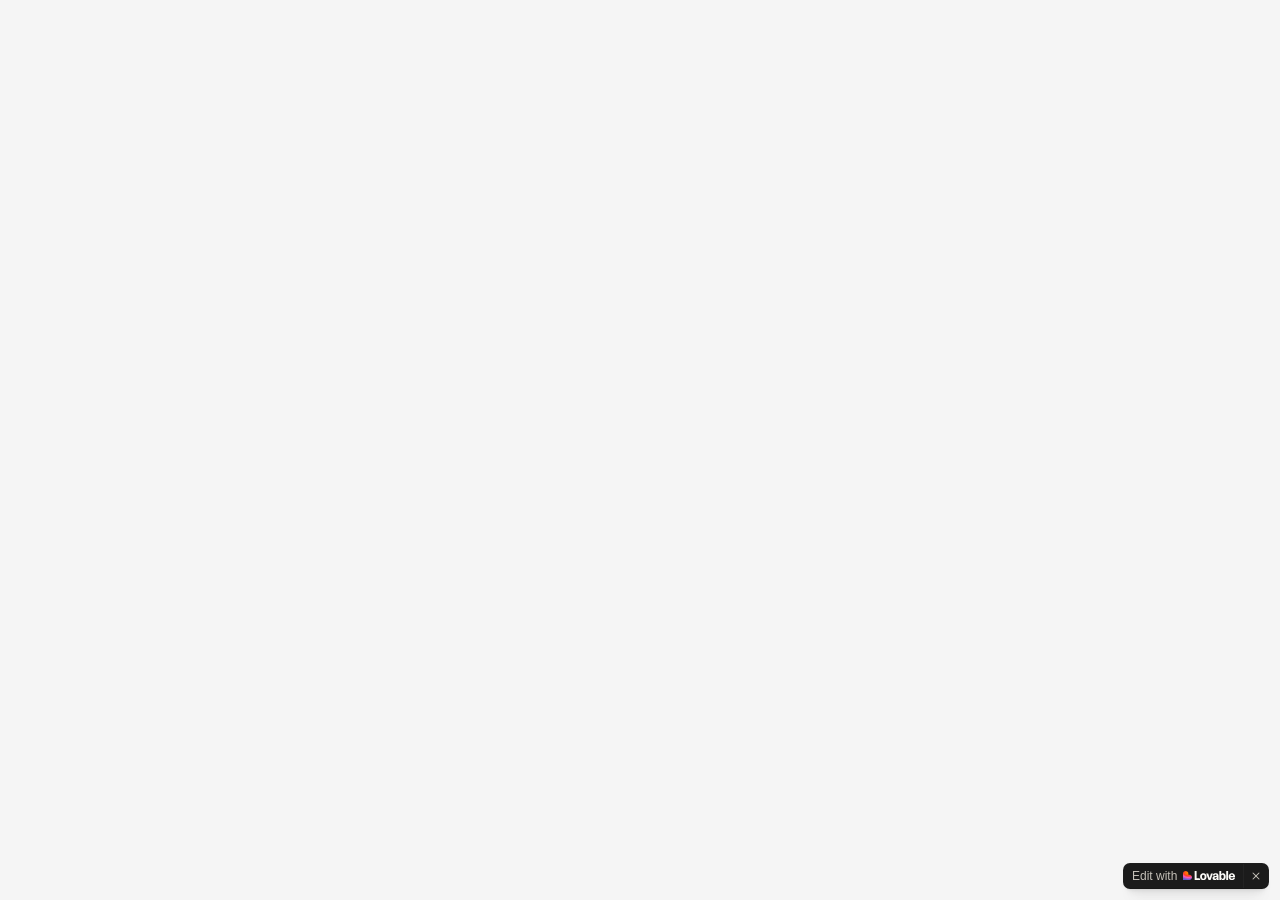
==== commit e48f9506: "Fix mojibake text encoding artifacts (dash/symbols)" ====
--- a/index.html
+++ b/index.html
@@ -1,4 +1,4 @@
-<!doctype html>
+﻿<!doctype html>
 <html lang="en">
   
 <!-- Mirrored from sydneyconcretecutting.lovable.app/ by HTTrack Website Copier/3.x [XR&CO'2014], Tue, 05 May 2026 00:22:04 GMT -->
@@ -274,3 +274,4 @@
 
 <!-- Mirrored from sydneyconcretecutting.lovable.app/ by HTTrack Website Copier/3.x [XR&CO'2014], Tue, 05 May 2026 00:22:09 GMT -->
 </html>
+
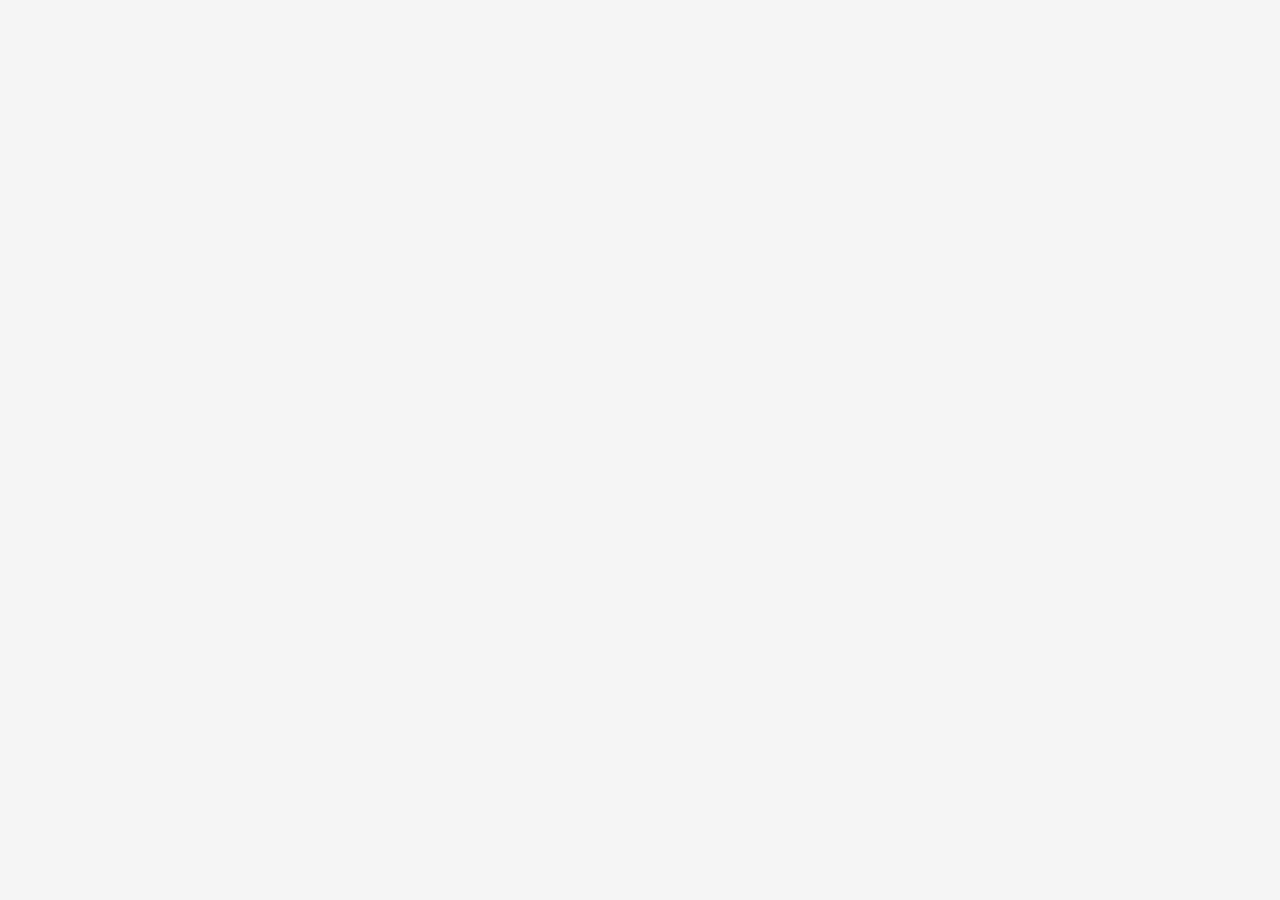
==== commit 7d06878a: "Remove Lovable badge and tracking snippet" ====
--- a/index.html
+++ b/index.html
@@ -27,251 +27,15 @@
   <script type="module" crossorigin src="assets/index-XerszORw.js"></script>
   <link rel="stylesheet" crossorigin href="assets/index-BgY-MH92.css">
 
-<style>
-	@font-face {
-		font-family: 'CameraPlainVariable';
-		src: url('https://cdn.gpteng.co/mcp-widgets/v1/fonts/CameraPlainVariable.woff2') format('woff2');
-		font-weight: 100 900;
-		font-style: normal;
-		font-display: swap;
-	}
-
-	#lovable-badge {
-		--badge-bg: #1b1b1b;
-		--badge-text: #c5c1b9;
-		--badge-text-hover: #dcdad5;
-		--badge-radius: 6px;
-		--badge-padding: 8px;
-		--badge-gap: 6px;
-		--badge-shadow: 
-			0 0 0 1px rgba(0, 0, 0, 0.88),
-			0 1px 0 0 rgba(0, 0, 0, 0.04),
-			0 2px 2px -1px rgba(0, 0, 0, 0.08),
-			0 4px 4px -2px rgba(0, 0, 0, 0.08),
-			0 8px 8px -4px rgba(0, 0, 0, 0.08),
-			0 16px 16px -8px rgba(0, 0, 0, 0.08);
-		--badge-transition-duration: 0.2s;
-		--badge-transition-easing: cubic-bezier(0.16, 1, 0.32, 1);
-		--focus-color: #575ECF;
-		--focus-offset: 2px;
-		--focus-width: 2px;
-		
-		position: fixed;
-		bottom: 12px;
-		right: 12px;
-		height: 24px;
-		display: flex;
-		align-items: center;
-		z-index: 1000000;
-		background-color: var(--badge-bg);
-		color: var(--badge-text);
-		border-radius: var(--badge-radius);
-		box-shadow: var(--badge-shadow);
-		font-size: 12px;
-		font-family: CameraPlainVariable, "CameraPlainVariable Fallback", -apple-system, BlinkMacSystemFont, 'Segoe UI', Roboto, sans-serif;
-		font-weight: 400 !important;
-		text-transform: none !important;
-		font-feature-settings: normal !important;
-		transform: translateZ(0);
-		will-change: transform, opacity;
-	}
-
-	#lovable-badge-cta {
-		display: flex;
-		align-items: center;
-		gap: var(--badge-gap);
-		padding: 0 var(--badge-padding);
-		height: 100%;
-		color: inherit;
-		text-decoration: none;
-		white-space: nowrap;
-		border-radius: var(--badge-radius) 0 0 var(--badge-radius);
-		transition: 
-			background-color var(--badge-transition-duration) ease,
-			color var(--badge-transition-duration) ease,
-			transform 0.1s ease;
-	}
-
-	#lovable-badge-cta:hover {
-		background: rgba(255, 255, 255, 0.04);
-		color: var(--badge-text-hover);
-	}
-
-	#lovable-badge-cta:active {
-		transform: scale(0.98);
-	}
-
-	#lovable-badge-cta:focus {
-		outline: none;
-	}
-
-	#lovable-badge-cta:focus-visible {
-		outline: var(--focus-width) solid var(--focus-color);
-		outline-offset: var(--focus-offset);
-		z-index: 1;
-	}
-
-	#lovable-badge-text {
-		line-height: 1;
-	}
-
-	#lovable-badge-divider {
-		width: 1px;
-		height: 24px;
-		background-color: rgba(255, 255, 255, 0.04);
-		flex-shrink: 0;
-	}
-
-	#lovable-badge-close {
-		width: 24px;
-		height: 24px;
-		min-width: 24px;
-		min-height: 24px;
-		cursor: pointer;
-		background: none;
-		border: none;
-		padding: 0;
-		display: flex;
-		align-items: center;
-		justify-content: center;
-		border-radius: 0 var(--badge-radius) var(--badge-radius) 0;
-		flex-shrink: 0;
-		transition: 
-			background-color var(--badge-transition-duration) ease,
-			transform 0.1s ease;
-	}
-
-	#lovable-badge-close:hover {
-		background: rgba(255, 255, 255, 0.04);
-	}
-
-	#lovable-badge-close:active {
-		transform: scale(0.92);
-	}
-
-	#lovable-badge-close:focus {
-		outline: none;
-	}
-
-	#lovable-badge-close:focus-visible {
-		outline: var(--focus-width) solid var(--focus-color);
-		outline-offset: calc(var(--focus-offset) * -1);
-		z-index: 1;
-	}
-
-	#lovable-badge-close svg path {
-		fill: var(--badge-text);
-		transition: fill var(--badge-transition-duration) ease;
-	}
-
-	#lovable-badge-close:hover svg path {
-		fill: var(--badge-text-hover);
-	}
-
-	@media (prefers-reduced-motion: reduce) {
-		#lovable-badge-cta,
-		#lovable-badge-close,
-		#lovable-badge-close svg path {
-			transition: none;
-		}
-		
-		#lovable-badge-cta:active,
-		#lovable-badge-close:active {
-			transform: none;
-		}
-	}
-
-	@media (prefers-contrast: high) {
-		#lovable-badge {
-			--badge-bg: #000;
-			--badge-text: #fff;
-			--badge-text-hover: #fff;
-			border: 2px solid currentColor;
-		}
-		
-		#lovable-badge-cta:focus-visible,
-		#lovable-badge-close:focus-visible {
-			outline-width: 3px;
-		}
-	}
-</style>
-<script defer src="_flock.js" data-proxy-url="/~api/analytics"></script></head>
+</head>
 
   <body>
     <div id="root"></div>
   
-<aside 
-	id="lovable-badge" 
-	role="complementary"
-	dir="ltr"
-	lang="en"
-	aria-label="Edit with Lovable">
-	<a 
-		id="lovable-badge-cta" 
-		target="_blank" 
-		href="https://lovable.dev/projects/39d52bd2-43e6-40eb-a45c-c5c324cc371b?utm_source=lovable-badge"
-		rel="noopener nofollow"
-		aria-label="Edit with Lovable">
-		<span id="lovable-badge-text">Edit with</span>
-		<svg xmlns="http://www.w3.org/2000/svg" width="52" height="16" fill="none" viewBox="0 0 52 16">
-  <path fill="#FCFBF8" fill-rule="evenodd" d="M20.318 5.25c.643 0 1.206.14 1.69.418a2.81 2.81 0 0 1 1.118 1.191c.266.513.4 1.115.4 1.807s-.134 1.296-.4 1.812a2.81 2.81 0 0 1-1.118 1.193c-.484.278-1.047.418-1.69.418s-1.208-.14-1.695-.418a2.85 2.85 0 0 1-1.125-1.193c-.262-.516-.393-1.12-.393-1.812s.131-1.294.393-1.807a2.848 2.848 0 0 1 1.125-1.191c.487-.279 1.052-.418 1.695-.418Zm0 1.425c-.27 0-.504.076-.7.228-.193.147-.34.37-.443.67-.102.295-.153.66-.153 1.093 0 .435.05.801.153 1.1.102.3.25.524.443.676.196.147.43.22.7.22.27 0 .502-.073.694-.22.193-.152.341-.375.443-.67.103-.299.153-.667.153-1.106 0-.65-.112-1.145-.337-1.481a1.08 1.08 0 0 0-.953-.51ZM32.7 5.25c.61 0 1.127.1 1.549.3.422.197.74.48.953.849.217.368.325.809.325 1.32v2.704c0 .29.02.562.062.812.044.245.108.4.19.466V12h-1.935a5.895 5.895 0 0 1-.105-.684 7.745 7.745 0 0 1-.02-.228 2.293 2.293 0 0 1-.151.203c-.205.242-.47.437-.793.584-.32.143-.685.215-1.094.215-.406 0-.77-.08-1.094-.24a1.845 1.845 0 0 1-.756-.682 1.984 1.984 0 0 1-.27-1.045c0-.606.178-1.069.535-1.388.356-.324.87-.534 1.542-.633l1.125-.16c.225-.032.403-.074.534-.123a.622.622 0 0 0 .288-.196.549.549 0 0 0 .093-.327.65.65 0 0 0-.11-.367.702.702 0 0 0-.32-.27c-.14-.07-.31-.105-.51-.105-.32 0-.576.083-.768.251-.193.164-.298.39-.314.676h-1.923c.016-.434.147-.82.393-1.155.25-.34.596-.604 1.039-.792.442-.189.954-.283 1.535-.283Zm.99 3.498a.98.98 0 0 1-.215.14 2.49 2.49 0 0 1-.584.178l-.473.092c-.315.061-.553.156-.713.283-.155.127-.233.305-.233.534 0 .23.084.412.252.547.168.135.383.203.645.203s.494-.058.694-.173c.201-.118.355-.282.461-.49.11-.21.166-.448.166-.714v-.6Zm4.526-2.375c.065-.125.138-.243.221-.349.197-.25.437-.44.719-.571.282-.135.6-.203.952-.203.528 0 .988.138 1.377.412.389.275.688.67.896 1.186.21.512.314 1.12.314 1.824 0 .7-.107 1.309-.32 1.825-.213.512-.518.906-.915 1.18-.393.275-.854.412-1.383.412-.352 0-.667-.062-.946-.184a1.832 1.832 0 0 1-.7-.554 2.2 2.2 0 0 1-.234-.383V12h-1.843V3h1.862v3.373Zm1.284.296c-.274 0-.51.085-.707.253-.192.163-.338.397-.436.7a3.376 3.376 0 0 0-.148 1.05c0 .406.05.759.148 1.058.098.299.243.53.436.694.197.164.433.246.707.246.279 0 .512-.082.7-.246.193-.164.336-.395.43-.694.099-.3.148-.652.148-1.058 0-.405-.05-.757-.147-1.056-.095-.299-.238-.53-.43-.694a1.015 1.015 0 0 0-.7-.253Zm9.416-1.419c.602 0 1.136.131 1.604.393.466.262.829.643 1.086 1.143.263.5.394 1.097.394 1.794 0 .25-.002.449-.006.596H47.51c.018.288.071.538.164.75a1.3 1.3 0 0 0 .491.596c.214.13.465.196.757.196.319 0 .583-.082.792-.246.209-.167.34-.403.393-.706h1.862a2.48 2.48 0 0 1-.485 1.235 2.54 2.54 0 0 1-1.051.805c-.439.188-.949.283-1.53.283-.655 0-1.225-.125-1.708-.375a2.672 2.672 0 0 1-1.13-1.143c-.267-.508-.4-1.137-.4-1.887 0-.712.14-1.327.418-1.843a2.86 2.86 0 0 1 1.155-1.186c.491-.27 1.051-.405 1.678-.405Zm-.044 1.345c-.274 0-.516.068-.725.203a1.29 1.29 0 0 0-.479.59 2.045 2.045 0 0 0-.132.498h2.562a1.873 1.873 0 0 0-.138-.602 1.061 1.061 0 0 0-.418-.516 1.243 1.243 0 0 0-.67-.173Z" clip-rule="evenodd"/>
-  <path fill="#FCFBF8" d="m26.605 9.995 1.342-4.566h1.924L27.628 12h-2.07l-2.33-6.57h1.98l1.397 4.565Zm-13.013.143h2.256c1.632 0 1.421 1.837 1.418 1.861h-5.603V3h1.93v7.138Zm31.516 1.861h-1.862V3h1.862v8.999Z"/>
-  <path fill="url(#a)" fill-rule="evenodd" d="M2.7 3c1.492 0 2.7 1.192 2.7 2.663v1.012h.9c1.49 0 2.7 1.192 2.7 2.662S7.791 12 6.3 12H0V5.663C0 4.193 1.209 3 2.7 3Z" clip-rule="evenodd"/>
-  <defs>
-    <radialGradient id="a" cx="0" cy="0" r="1" gradientTransform="matrix(-1.54236 7.07838 -10.231 -2.15602 4.627 5.022)" gradientUnits="userSpaceOnUse">
-      <stop offset=".106" stop-color="#FE7B02"/>
-      <stop offset=".394" stop-color="#FE3F21"/>
-      <stop offset=".608" stop-color="#F858BC"/>
-      <stop offset=".929" stop-color="#575ECF"/>
-    </radialGradient>
-  </defs>
-</svg>
-
-
-	</a>
-	
-	<span id="lovable-badge-divider" aria-hidden="true"></span>
-	
-	<button 
-		id="lovable-badge-close"
-		aria-label="Dismiss"
-		title="Dismiss"
-		type="button">
-		<svg xmlns="http://www.w3.org/2000/svg" width="16" height="16" fill="none" viewBox="0 0 16 16" aria-hidden="true">
-			<path d="M10.646 4.646a.5.5 0 1 1 .707.708L8.707 8l2.646 2.646a.5.5 0 1 1-.707.707L8 8.707l-2.646 2.646a.5.5 0 1 1-.708-.707L7.293 8 4.646 5.354a.5.5 0 1 1 .708-.708L8 7.293l2.646-2.647Z"/>
-		</svg>
-	</button>
-</aside>
-<script>
-	// Don't show the lovable-badge if the page is in an iframe or if it's being rendered by puppeteer (screenshot service)
-	if (window.self !== window.top || navigator.userAgent.includes('puppeteer')) {
-		// the page is in an iframe
-		var badge = document.getElementById('lovable-badge');
-		if (badge) {
-			badge.style.display = 'none';
-		}
-	}
-
-	// Add click event listener to close button with animation
-	var closeButton = document.getElementById('lovable-badge-close');
-	if (closeButton) {
-		closeButton.addEventListener('click', function(event) {
-			event.preventDefault();
-			event.stopPropagation();
-			var badge = document.getElementById('lovable-badge');
-			if (badge) {
-				badge.classList.add('closing');
-				setTimeout(function() {
-					if (badge) {
-						badge.style.display = 'none';
-					}
-				}, 240);
-			}
-		});
-	}
-</script>
 </body>
 
 <!-- Mirrored from sydneyconcretecutting.lovable.app/ by HTTrack Website Copier/3.x [XR&CO'2014], Tue, 05 May 2026 00:22:09 GMT -->
 </html>
 
+
+
